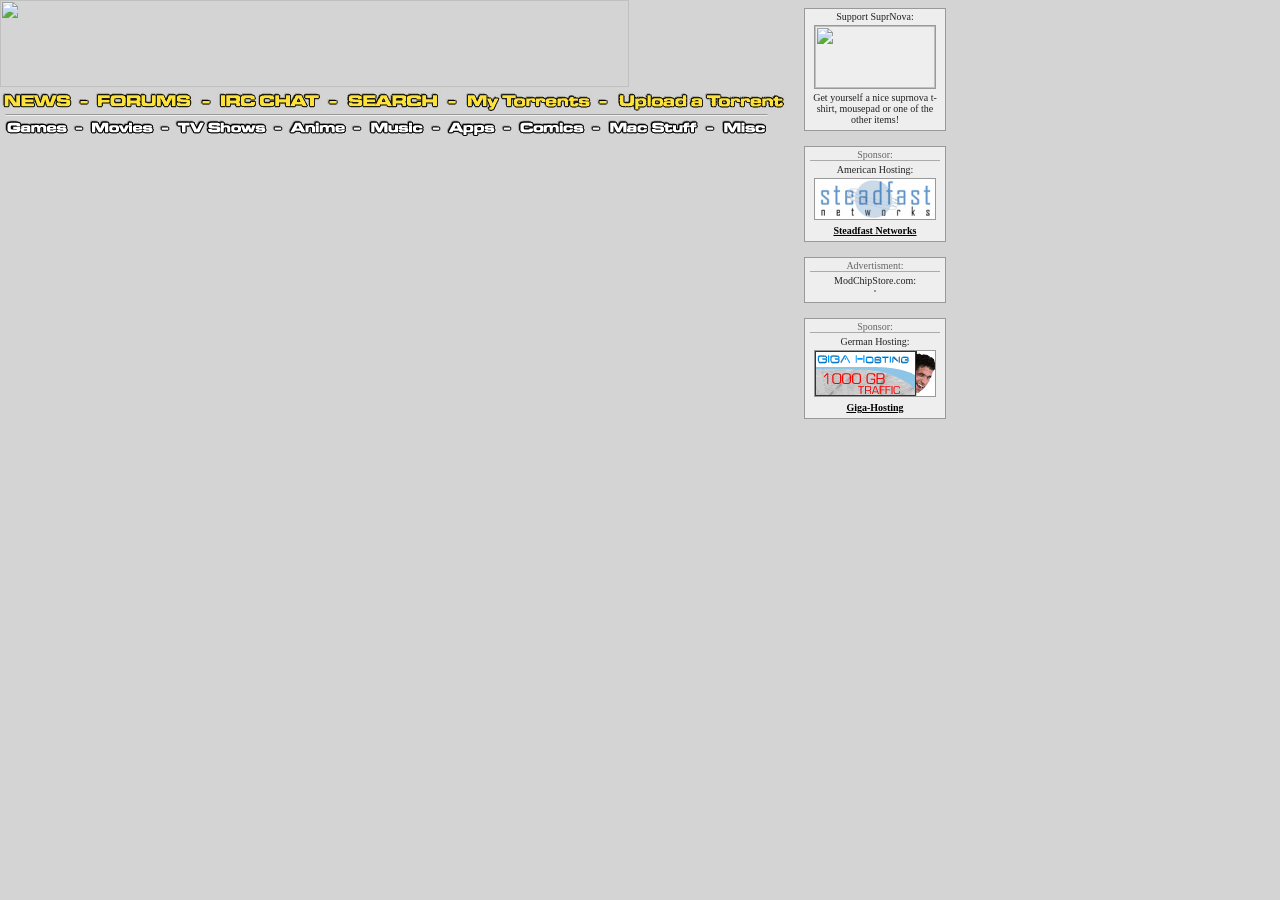
==== test1.html @ ed925018 "make mobile layout menu 2 column flex" ====
<!DOCTYPE html>
<html>
   <head>
      <meta http-equiv="Content-Type" content="text/html; charset=windows-1250">
      <meta name="viewport" content="width=device-width, initial-scale=1.0">

      <title>SuprNova.org - the Universal BitTorrent Source</title>
      <link rel="stylesheet" type="text/css" media="screen" href="css/style.css">
    
   </head>
   <body>
      
      <div style="position:absolute; left:804px; top: 8px;">
         <div class="float-side-div">
            Support SuprNova:
            <br>
            <a href="javascript:void(0);" target="_blank">
            <img src="" width="120" height="62" border="0" style="border:1px solid #999999;margin-top:3px;margin-bottom:3px">
            </a>
            <br>
            <div style="text-align:center">Get yourself a nice suprnova t-shirt, mousepad or one of the other items!</div>
         </div>
         <br>
         <div class="float-side-div"><div class="float-title-div">Sponsor:</div>American Hosting:
         <a href="javascript:void(0);" target="_blank">
         <img src="images/ads/steadfast_small.gif"          width="120" height="40" border="0" class="sidebar-img"><br><b>
         Steadfast Networks</b></a></div>

<br>

        <div class="float-side-div"><div class="float-title-div">Advertisment:</div>ModChipStore.com:<br>
        <b><a href="javascript:void(0);" target="_blank">
        <img src="" border="0"         class="sidebar-img"><br> </a></b>
        </div>
         <br>

      <div class="float-side-div"><div class="float-title-div">Sponsor:</div>German Hosting:<br>
      <b><a href="javascript:void(0);" target="somethingUnique">
      <img src="images/ads/gigahosting_small.gif" width="120" height="45" border="0" class="sidebar-img"><br>
      Giga-Hosting</a></b>
      </div>


      </div>


        
<div class="logo">
<a href="javascript:void(0);"><img border="0" src="images/logo/Tekademix5.jpg" width="629" height="87"></a>
</div>


<div class="flex-container">
      <!--  <div class="hamburger" id="hamburger">
            <span></span>
            <span></span>
            <span></span>
        </div>

     
     <div class="nav-menu" id="navMenu"> -->

    <div class="d1">            
<a href="javascript:void(0);"><img class="sprite menu-news" src="images/logo/spacer.gif" width="1" height="1"></a>
<img class="sprite menu-dash" src="images/logo/spacer.gif" width="1" height="1">
<a href="javascript:void(0);"><img class="sprite menu-forums" src="images/logo/spacer.gif" width="1" height="1"></a>
<img class="sprite menu-dash" src="images/logo/spacer.gif" width="1" height="1">
<a href="javascript:void(0);"><img class="sprite menu-irc" src="images/logo/spacer.gif" width="1" height="1"></a>
<img class="sprite menu-dash" src="images/logo/spacer.gif" width="1" height="1">
<a href="javascript:void(0);"><img class="sprite menu-search" src="images/logo/spacer.gif" width="1" height="1"></a>
<img class="sprite menu-dash" src="images/logo/spacer.gif" width="1" height="1">
<a href="javascript:void(0);"><img class="sprite menu-my-torrents" src="images/logo/spacer.gif" width="1" height="1"></a>
<img class="sprite menu-dash" src="images/logo/spacer.gif" width="1" height="1">
<a href="javascript:void(0);"><img class="sprite menu-upload" src="images/logo/spacer.gif" width="1" height="1"></a>
     </div>
     <!-- </div> -->

<div class="flex-container">
   <div class="flex-item"><img class="sprite middle-bar" src="images/logo/spacer.gif" width="1" height="1"></div>
</div>

     <div class="d1">
 <a href="javascript:void(0);"><img class="sprite sub-games" src="images/logo/spacer.gif" width="1" height="1"></a>
   <img class="sprite sub-dash" src="images/logo/spacer.gif" width="1" height="1">
   <a href="javascript:void(0);"><img class="sprite sub-movies" src="images/logo/spacer.gif" width="1" height="1"></a>   
   <img class="sprite sub-dash" src="images/logo/spacer.gif" width="1" height="1">
   <a href="javascript:void(0);"><img class="sprite sub-tv" src="images/logo/spacer.gif" width="1" height="1"></a>
   <img class="sprite sub-dash" src="images/logo/spacer.gif" width="1" height="1">
   <a href="javascript:void(0);"><img class="sprite sub-anime" src="images/logo/spacer.gif" width="1" height="1"></a>
   <img class="sprite sub-dash" src="images/logo/spacer.gif" width="1" height="1">
   <a href="javascript:void(0);"><img class="sprite sub-music" src="images/logo/spacer.gif" width="1" height="1"></a>
   <img class="sprite sub-dash" src="images/logo/spacer.gif" width="1" height="1">
   <a href="javascript:void(0);"><img class="sprite sub-apps" src="images/logo/spacer.gif" width="1" height="1"></a>
   <img class="sprite sub-dash" src="images/logo/spacer.gif" width="1" height="1">
   <a href="javascript:void(0);"><img class="sprite sub-comics" src="images/logo/spacer.gif" width="1" height="1"></a>
   <img class="sprite sub-dash" src="images/logo/spacer.gif" width="1" height="1">
   <a href="javascript:void(0);"><img class="sprite sub-mac" src="images/logo/spacer.gif" width="1" height="1"></a>
   <img class="sprite sub-dash" src="images/logo/spacer.gif" width="1" height="1">
   <a href="javascript:void(0);"><img class="sprite sub-misc" src="images/logo/spacer.gif" width="1" height="1"></a>
      </div>


 </div>




<div class="flex-container">

  
</div>



   </body>
</html>
---- css/style.css ----
body { 
	font-family: Verdana;
	font-size: 12px;
	background-color: #D4D4D4;
	background-repeat: repeat-y;
	margin:0 0 auto;
}




.flex-container {
	display:flex;
	flex-direction:column;
}


.flex-container img {
	float:left;
}

.flex-item {
	width:100%;
}

.sprite {
	background-image:url("../images/logo/suprnova_sprite.jpg");
	background-repeat:no-repeat;

}

.sprite.menu-news {
	background-position:-19px -175px;
	width:75px;
	height:21px;
}

.sprite.menu-dash {
	background-position:-95px -175px;
	width:20px;
	height:21px;
}
.sprite.menu-forums {
	background-position:-115px -175px;
	width:102px;
	height:21px;
}
.sprite.menu-irc {
	background-position:-234px -175px;
	width:107px;
	height:21px;
}



.sprite.menu-search {
	background-position:-357px -175px;
	width:99px;
	height:21px;
}



.sprite.menu-my-torrents {
	background-position:-473px -175px;
	width:131px;
	height:21px;
} 

.sprite.menu-upload {
	background-position:-621px -175px;
	width:172px;
	height:21px;
} 


.sprite.sub-games {
	background-position:-18px -201px;
	width:70px;
	height:21px;
} 


.sprite.sub-dash {
	background-position:-88px -201px;
	width:17px;
	height:21px;
} 

.sprite.sub-movies {
	background-position:-105px -201px;
	width:69px;
	height:21px;
} 


.sprite.sub-tv {
	background-position:-191px -201px;
	width:96px;
	height:21px;
} 

.sprite.sub-anime {
	background-position:-304px -201px;
	width:62px;
	height:21px;
} 

.sprite.sub-music {
	background-position:-383px -201px;
	width:62px;
	height:21px;
} 

.sprite.sub-apps {
	background-position:-462px -201px;
	width:54px;
	height:21px;
} 

.sprite.sub-comics {
	background-position:-533px -201px;
	width:72px;
	height:21px;
} 

.sprite.sub-mac {
	background-position:-622px -201px;
	width:97px;
	height:21px;
} 

.sprite.sub-misc {
	background-position:-736px -201px;
	width:51px;
	height:21px;
} 


.sprite.middle-bar {
	background-position:-18px -196px;
	width:100%;
	height:5px;
} 




@media (max-width:500px) {
    
    .flex-container {
     flex-direction: row;
    }
    
    .sprite.menu-dash {
    	display:none;
    }
    
    .sprite.sub-dash {
    	display:none;
    }

    .d1 {
    	flex-grow:1;
/*    	margin:0 5px;*/
    }

   .flex-container img {
	    display:block;
	    float:none;
    }

    .sprite.middle-bar {
    	transform:rotateZ(90deg);
    }

}



td {
	font-family: Verdana;
	font-size: 12px;
}

div.float-side-div {
	background-color:#EEEEEE;
	border:1px solid #999999;
	padding: 5px;
	padding-top: 2px;
	font-size:10px;
	width: 130px;
	color: #222222;
	text-align:center;
}

img.sidebar-img {
	border:1px solid #999;
	margin-top:3px;
	margin-bottom:3px
}

div.advert-div {
	color: #666666;
	text-align:center;
	font-size:10px;
}

div.float-title-div {
	color: #666666;
	text-align:center;
	font-size:10px;
	border-bottom: 1px solid #AAA;
	margin-bottom: 3px;
}

table.top-mirror-field-table {
	width: 100%;
	height: 60px;
	background-color:#EEEEEE;
	border:1px solid #999999;
}

span.welcome {
	color: #D4D4D4;
}

span.title {
	font-size: 20px;
	font-weight: bold;
}

span.status-Admin {
	color: #DD0000;
	font-weight: bdold;
}

span.status-Registered {
	color: #000000;
	font-weight: bdold;
}

span.status-Moderator {
	color: #0000DD;
	font-weight: bdold;
}

span.status-Submitter {
	color: #008000;
	font-weight: bdold;
}

span.status-Donator {
	color: #804000;
	font-weight: bdold;
}


span.status-anonymous {
	color: gray;
	font-style: italic;
}

div.seperator {
	font-size: 15px;
	font-weight: bold;
	background-color: #EEEEEE;
	border-top: 1px solid #666666;
	border-bottom: 1px solid #666666;
	width:200px;
	text-align:center;
	psadding-left:20px;
}

td.indenter-td {
	padding-left: 15px;
	pasdding-right: 15px;
}

span.category-header {
	font-size: 15px;
	font-weight: bold;
}

span.category-header-top {
	font-size: 12px;
	font-weight: bold;
}

input {
	font-size: 12px;
	font-family: Verdana;
}

textarea {
	font-size: 12px;
	font-family: Verdana;
}

a {
	color: #000000;
	text-decoration: underline;
}
a:hover {
	color: #FF0000;
	text-decoration: underline;
}


a.torrent-link {
	color: #0000C0;
	text-decoration: none;
}
a.torrent-link:hover {
	color: #FF0000;
	text-decoration: underline;
}

a.torrent-moderated-link {
	color: #008000;
	text-decoration: none;
}
a.torrent-moderated-link:hover {
	color: #FF0000;
	text-decoration: underline;
}


a.no-underline {
	color: #000000;
	text-decoration: none;
}
a.no-underline:hover {
	color: #FF0000;
	text-decoration: underline;
}

td.newsitemposter-td {
	background: #EEEEEE;
	font-weight: bsold;
	white-space: nowrap;
}

td.newsitemtitle-td {
	background: #EEEEEE;
	font-weight: bold;
	color: #800000;
	width:100%
}

td.newsitemcontent-td {
	background: #FFFFFF;
	text-align: left;
}
	
td.torrentheader-td {
	background: #EEEEEE;
	font-weight: bold;
	text-align: center;
}
td.torrentheader-grey-td{
	background: #EEEEEE;
	font-weight: bold;
	text-align: center;
}
td.torrentheader-name-td {
	background: #EEEEEE;
	font-weight: bold;
}

td.torrentheader-typeheader-td {
	background: #EEEEEE;
	color: #800000;
	font-weight: bold;
}

td.torrent-td {
	background: #FFFFFF;
	font-size: 12px;
}

td.torrentheader-select-td {
	width: 20px;
	background: #EEEEEE;
	font-weight: bold;
	padding: 0px;
}
td.torrentheader-date-td {
	width: 45px;
	background: #EEEEEE;
	font-weight: bold;
	text-align: center;
}
td.torrentheader-name-td {
	width: 280px;
	background: #EEEEEE;
	font-weight: bold;
}
td.torrentheader-filesize-td {
	width: 70px;
	background: #EEEEEE;
	font-weight: bold;
	text-align: center;
}
td.torrentheader-quality-td {
	width: 75px;
	background: #EEEEEE;
	font-weight: bold;
	text-align: center;
}
td.torrentheader-submitter-td {
	width: 90px;
	background: #EEEEEE;
	font-weight: bold;
	text-align: center;
}
td.torrentheader-seeds-td {
	width: 50px;
	background: #EEEEEE;
	font-weight: bold;
	text-align: center;
}
td.torrentheader-leeches-td {
	width: 50px;
	background: #EEEEEE;
	font-weight: bold;
	text-align: center;
}
td.torrentheader-info-td {
	width: 36px;
	background: #EEEEEE;
	font-weight: bold;
	text-align: center;
}


td.torrent-select-td {
	background: #FFFFFF;
	font-size: 12px;
	text-align: center;
	width: 20px;
	padding: 0px;
}


td.torrent-date-td {
	background: #FFFFFF;
	font-size: 12px;
	text-align: center;
	width: 45px;
}

td.torrent-name-td {
	background: #FFFFFF;
	font-size: 12px;
	width: 280px;
}

td.property-name-td {
	vertical-align: top;
	width: 130px;
}
td.property-value-td {

}


td.torrent-filesize-td {
	background: #FFFFFF;
	font-size: 12px;
	text-align: center;
	width: 70px;
}

td.torrent-quality-td {
	background: #FFFFFF;
	font-size: 12px;
	text-align: center;
	width: 70px;
}


td.torrent-submitter-td {
	background: #FFFFFF;
	font-size: 12px;
	text-align: center;
	width: 90px;
	white-space:nowrap;
}

td.torrent-seeds-td {
	color: green;
	font-weight: bold;
	background: #FFFFFF;
	font-size: 12px;
	text-align: center;
	width: 50px;
}
td.torrent-seeds-empty-td {
	color: red;
	font-weight: bold;
	background: #FFFFFF;
	font-size: 12px;
	text-align: center;
	width: 50px;
}

td.torrent-nostats-td {
	width: 100px;
	background: #FFFFFF;
	text-align: center;
	font-style: italic;
}

td.torrent-leeches-td {
	color: blue;
	font-weight: bold;
	background: #FFFFFF;
	font-size: 12px;
	text-align: center;
	width: 50px;
}

td.torrent-info-td {
	background: #FFFFFF;
	font-size: 10px;
	text-align: center;
	width: 36px;
}

/*
     FILE ARCHIVED ON 17:06:28 Jun 27, 2004 AND RETRIEVED FROM THE
     INTERNET ARCHIVE ON 14:19:29 Dec 04, 2025.
     JAVASCRIPT APPENDED BY WAYBACK MACHINE, COPYRIGHT INTERNET ARCHIVE.

     ALL OTHER CONTENT MAY ALSO BE PROTECTED BY COPYRIGHT (17 U.S.C.
     SECTION 108(a)(3)).
*/
/*
playback timings (ms):
  captures_list: 0.773
  exclusion.robots: 0.031
  exclusion.robots.policy: 0.012
  esindex: 0.016
  cdx.remote: 32.227
  LoadShardBlock: 336.177 (3)
  PetaboxLoader3.resolve: 296.25 (3)
  PetaboxLoader3.datanode: 260.964 (4)
  load_resource: 301.531
*/
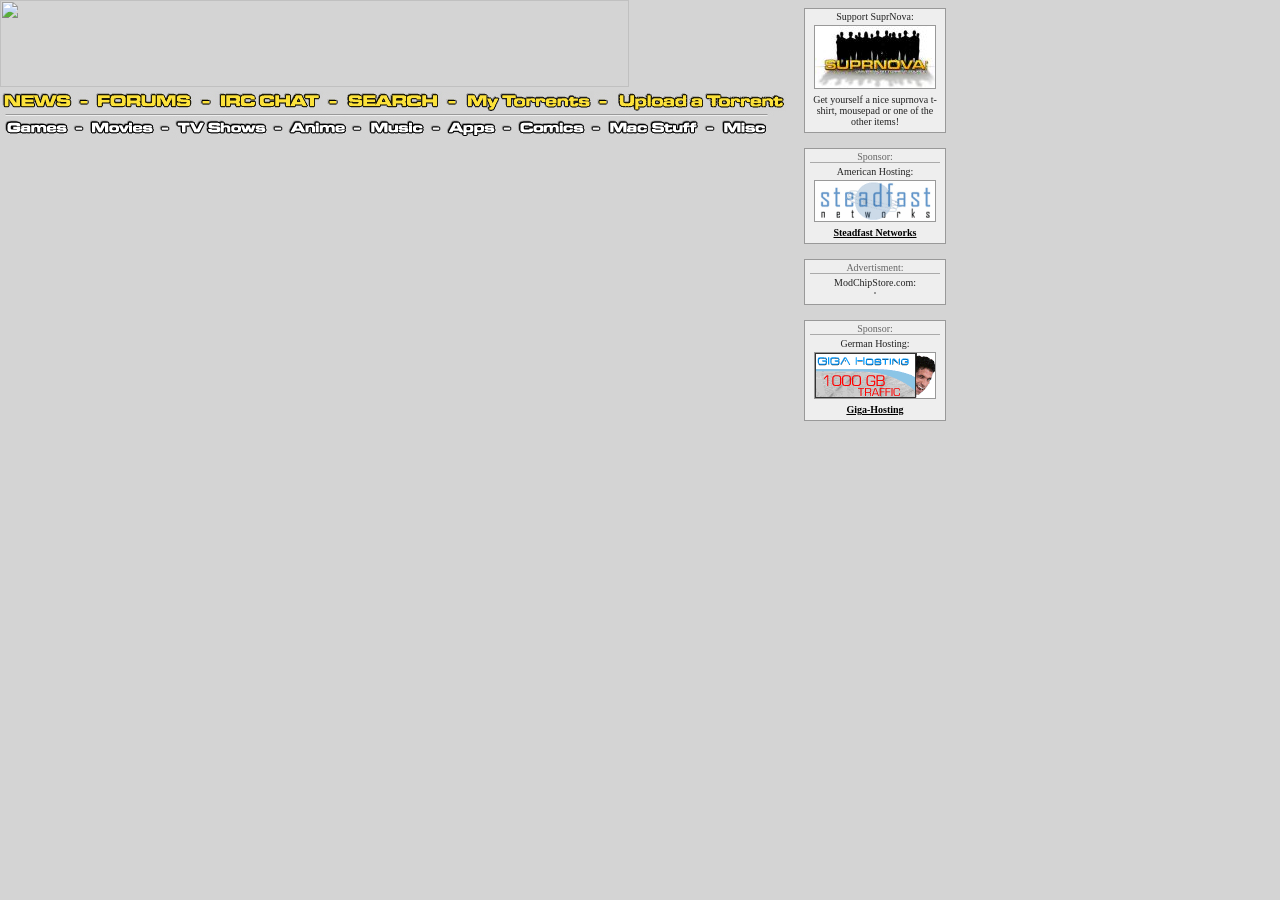
==== commit 172b2979: "revert to 1 column layout on mobile" ====
--- a/test1.html
+++ b/test1.html
@@ -10,12 +10,12 @@
    </head>
    <body>
       
-      <div style="position:absolute; left:804px; top: 8px;">
+      <div class="ad-container">
          <div class="float-side-div">
             Support SuprNova:
             <br>
             <a href="javascript:void(0);" target="_blank">
-            <img src="" width="120" height="62" border="0" style="border:1px solid #999999;margin-top:3px;margin-bottom:3px">
+            <img src="images/ads/cafepress_ad.jpg" width="120" height="62" border="0" style="border:1px solid #999999;margin-top:3px;margin-bottom:3px">
             </a>
             <br>
             <div style="text-align:center">Get yourself a nice suprnova t-shirt, mousepad or one of the other items!</div>
@@ -23,7 +23,7 @@
          <br>
          <div class="float-side-div"><div class="float-title-div">Sponsor:</div>American Hosting:
          <a href="javascript:void(0);" target="_blank">
-         <img src="images/ads/steadfast_small.gif"          width="120" height="40" border="0" class="sidebar-img"><br><b>
+         <img src="images/ads/steadfast_small.gif" width="120" height="40" border="0" class="sidebar-img"><br><b>
          Steadfast Networks</b></a></div>
 
 <br>
@@ -75,9 +75,8 @@
      </div>
      <!-- </div> -->
 
-<div class="flex-container">
    <div class="flex-item"><img class="sprite middle-bar" src="images/logo/spacer.gif" width="1" height="1"></div>
-</div>
+
 
      <div class="d1">
  <a href="javascript:void(0);"><img class="sprite sub-games" src="images/logo/spacer.gif" width="1" height="1"></a>
--- a/css/style.css
+++ b/css/style.css
@@ -8,6 +8,10 @@
 }
 
 
+
+.logo, .d1 {
+/*	transform:translate(0,-500%);*/
+}
 
 
 .flex-container {
@@ -146,13 +150,21 @@
 
 
 
-
-@media (max-width:500px) {
+.ad-container {
+/*	transform:translate(804px,8px);*/
+	position:absolute;
+	top:8px;
+	left:804px;
+  }
+
+
+
+@media (max-width:768px) {
     
     .flex-container {
-     flex-direction: row;
+        flex-direction: column;
     }
-    
+
     .sprite.menu-dash {
     	display:none;
     }
@@ -171,13 +183,22 @@
 	    float:none;
     }
 
-    .sprite.middle-bar {
-    	transform:rotateZ(90deg);
+
+    .d-none {
+       display:none;
     }
 
-}
-
-
+     .ad-container {
+	    /*position:absolute;
+	    top:0;
+	    left:0;*/
+	    transform:translate(calc(-804px + 100vw),0);
+        z-index:-1;
+     }
+
+
+
+}
 
 td {
 	font-family: Verdana;
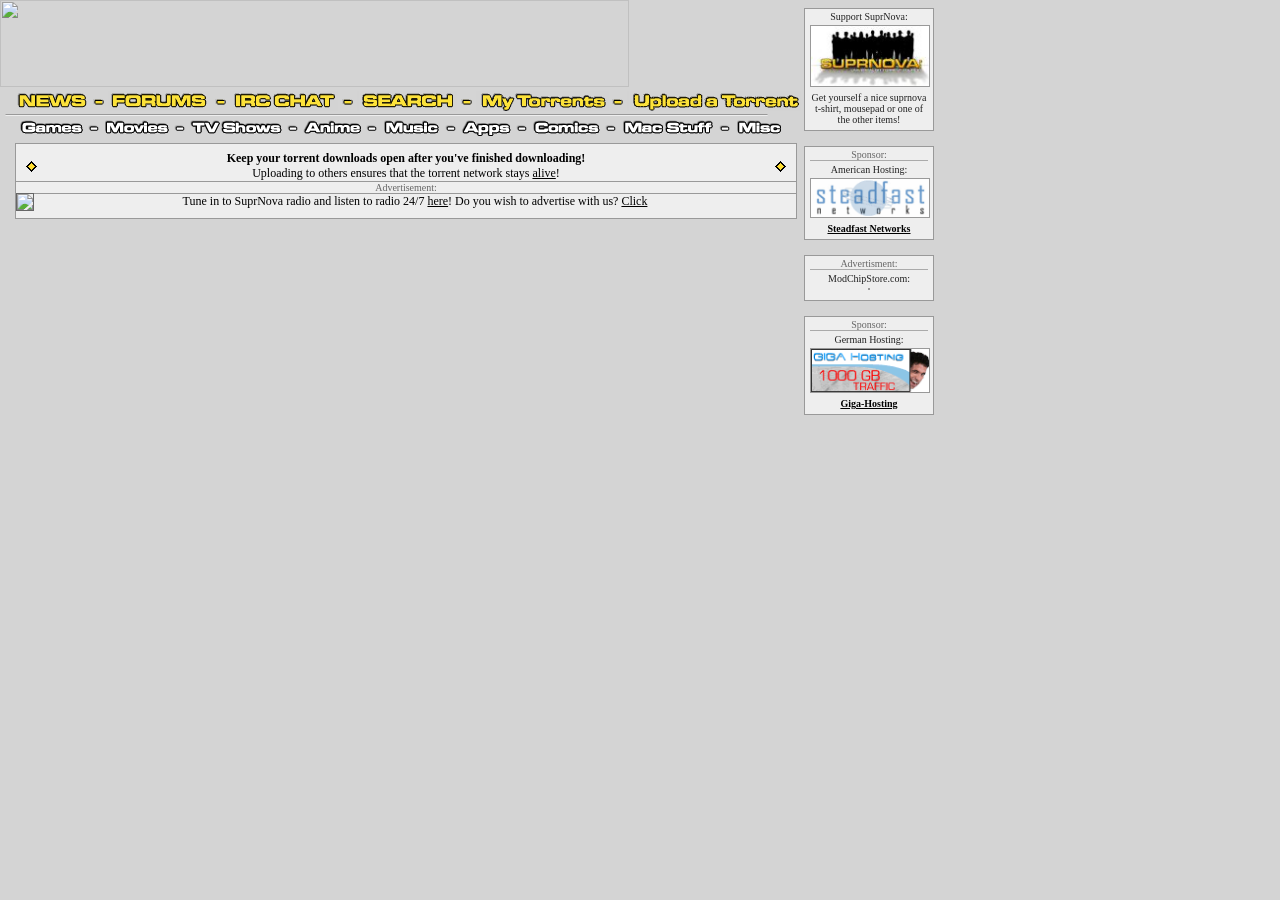
==== commit 2eb99c11: "remove wb_wombat from js, add favicon, notice" ====
--- a/test1.html
+++ b/test1.html
@@ -6,6 +6,7 @@
 
       <title>SuprNova.org - the Universal BitTorrent Source</title>
       <link rel="stylesheet" type="text/css" media="screen" href="css/style.css">
+      <link rel="icon" type="image/x-icon" href="favicon.ico">
     
    </head>
    <body>
@@ -44,7 +45,7 @@
       </div>
 
 
-        
+<header>        
 <div class="logo">
 <a href="javascript:void(0);"><img border="0" src="images/logo/Tekademix5.jpg" width="629" height="87"></a>
 </div>
@@ -101,15 +102,28 @@
 
  </div>
 
+</header>
+
+<main>
+<div class="flex-container">
+   <div class="notice">
+   <img class="sprite diamond-big" src="images/logo/spacer.gif" width="1" height="1"><b>Keep your torrent downloads open after you've finished downloading!</b><img class="sprite diamond-big" src="images/logo/spacer.gif" width="1" height="1" style="float:right;">
+
+   <br>
+Uploading to others ensures that the torrent network stays <u>alive</u>!<br><img src="images/logo/spacer.gif" width="1" height="1">
+      <div style="border-top:1px solid #999999">
+      <div class="advert-div">Advertisement:</div><a href="https://web.archive.org/web/20031204040558/http://www.blubster.com/" target="_blank">
+      <img src="https://web.archive.org/web/20031204040558im_/http://www.mp3bytheface.com/468x60-banner-bb1.gif" border="0" style="border: 1px solid #666"></a>
+      </div>
+      <div style="border-top:1px solid #999999">Tune in to SuprNova radio and listen to radio 24/7 <a href="https://web.archive.org/web/20031204040558/http://radio.novasearch.net/listen.pls">here</a>!    Do you wish to advertise with us? <a href="\\\'http://69.56.194.42/~suprnova/sales/sales.php\\\'">Click</a></div>
 
 
 
-<div class="flex-container">
-
+    </div>
   
 </div>
 
-
+</main>
 
    </body>
 </html>
--- a/css/style.css
+++ b/css/style.css
@@ -7,21 +7,32 @@
 	margin:0 0 auto;
 }
 
+* {
+	box-sizing:border-box;
+}
 
 
 .logo, .d1 {
 /*	transform:translate(0,-500%);*/
+}
+
+.d1 {
+	margin-left:15px;
+/*	justify-content: flex-start;*/
 }
 
 
 .flex-container {
 	display:flex;
 	flex-direction:column;
+/*	width:100%;*/
+/*	border:1px solid black;*/
 }
 
 
 .flex-container img {
 	float:left;
+/*display:block;*/
 }
 
 .flex-item {
@@ -29,7 +40,7 @@
 }
 
 .sprite {
-	background-image:url("../images/logo/suprnova_sprite.jpg");
+	background-image:url("../images/logo/suprnova_sprite.png");
 	background-repeat:no-repeat;
 
 }
@@ -148,6 +159,12 @@
 	height:5px;
 } 
 
+
+.sprite.diamond-big {
+	background-position: -636px -87px;
+	width:11px;
+	height:11px;
+}
 
 
 .ad-container {
@@ -157,6 +174,23 @@
 	left:804px;
   }
 
+
+.notice {
+	background-color:#EEEEEE;
+	border:1px solid #999999;
+	padding:7px 0;
+	text-align:center;
+	max-width:782px;
+}
+
+main .flex-container {
+	padding:5px 15px;
+}
+
+.notice .sprite.diamond-big {
+	transform:translateY(10px);
+	margin:0 10px;
+}
 
 
 @media (max-width:768px) {
@@ -176,6 +210,7 @@
     .d1 {
     	flex-grow:1;
 /*    	margin:0 5px;*/
+        justify-content: space-between;
     }
 
    .flex-container img {
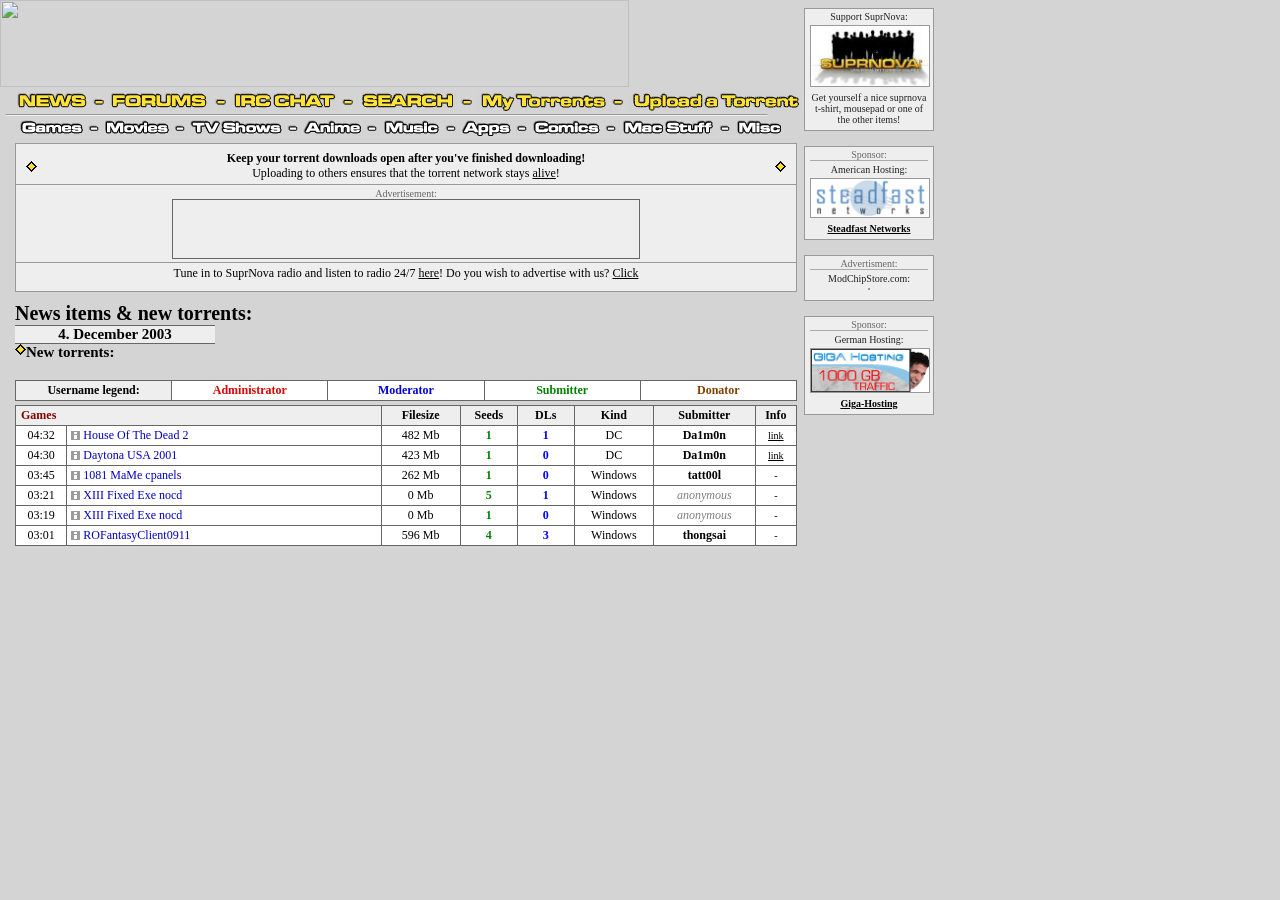
==== commit 87e72361: "add line items, increase text size for mobile" ====
--- a/test1.html
+++ b/test1.html
@@ -6,6 +6,7 @@
 
       <title>SuprNova.org - the Universal BitTorrent Source</title>
       <link rel="stylesheet" type="text/css" media="screen" href="css/style.css">
+      <link rel="icon" type="image/svg+xml" href="favicon.svg">
       <link rel="icon" type="image/x-icon" href="favicon.ico">
     
    </head>
@@ -107,15 +108,18 @@
 <main>
 <div class="flex-container">
    <div class="notice">
+      <div style="margin-bottom:3px;">
    <img class="sprite diamond-big" src="images/logo/spacer.gif" width="1" height="1"><b>Keep your torrent downloads open after you've finished downloading!</b><img class="sprite diamond-big" src="images/logo/spacer.gif" width="1" height="1" style="float:right;">
+<br>
+Uploading to others ensures that the torrent network stays <u>alive</u>!
+     </div>
 
-   <br>
-Uploading to others ensures that the torrent network stays <u>alive</u>!<br><img src="images/logo/spacer.gif" width="1" height="1">
-      <div style="border-top:1px solid #999999">
-      <div class="advert-div">Advertisement:</div><a href="https://web.archive.org/web/20031204040558/http://www.blubster.com/" target="_blank">
-      <img src="https://web.archive.org/web/20031204040558im_/http://www.mp3bytheface.com/468x60-banner-bb1.gif" border="0" style="border: 1px solid #666"></a>
+      <div class="clearfix" style="border-top:1px solid #999999;padding:3px 0;">
+      <div class="advert-div">Advertisement:</div>
+      <a href="javascript:void(0);" target="_blank">
+      <img src="images/logo/spacer.gif" border="0" width="468" height="60" style="border: 1px solid #666;"></a>
       </div>
-      <div style="border-top:1px solid #999999">Tune in to SuprNova radio and listen to radio 24/7 <a href="https://web.archive.org/web/20031204040558/http://radio.novasearch.net/listen.pls">here</a>!    Do you wish to advertise with us? <a href="\\\'http://69.56.194.42/~suprnova/sales/sales.php\\\'">Click</a></div>
+      <div style="border-top:1px solid #999999;padding:3px 0;">Tune in to SuprNova radio and listen to radio 24/7 <a href="javascript:void(0);">here</a>!    Do you wish to advertise with us? <a href="javascript:void(0);'">Click</a></div>
 
 
 
@@ -123,7 +127,37 @@
   
 </div>
 
+<div class="flex-container">
+ <span class="title">News items &amp; new torrents:</span>
+ <div class="seperator">4. December 2003</div>
+
+ <span class="category-header"><img class="sprite diamond-big" src="images/logo/spacer.gif" width="1" height="1"> New torrents:</span><br>
+
+
+ <table class="max-w" cellspacing="1" cellpadding="2" bgcolor="#666666" style="margin-top:4px"><tr><td class="torrentheader-td" width="20%" align="center">Username legend:</td><td class="torrent-td" width="20%" align="center"><span class="status-Admin">Administrator</span></td><td class="torrent-td" width="20%" align="center"><span class="status-Moderator">Moderator</span></td><td class="torrent-td" width="20%" align="center"><span class="status-Submitter">Submitter</span></td><td class="torrent-td" width="20%" align="center"><span class="status-Donator">Donator</span></td></tr></table>
+
+
+ <table class="max-w" cellspacing="1" cellpadding="2" bgcolor="#666666" style="margin-top:4px;"><tr><td class="torrentheader-typeheader-td" colspan="2">&nbsp;Games</td><td class="torrentheader-grey-td">Filesize</td><td class="torrentheader-grey-td">Seeds</td><td class="torrentheader-grey-td">DLs</td><td class="torrentheader-grey-td">Kind</td><td class="torrentheader-grey-td">Submitter</td><td class="torrentheader-grey-td">Info</td></tr>
+
+<tr><td class="torrent-date-td">04:32</td><td class="torrent-name-td"><a href="javascript:alert(&quot;No known view mirror&quot;);"><img src="images/info.gif" alt="Games - Dreamcast" width="14" height="14" border="0" align="absmiddle"></a><a href="https://web.archive.org/web/20031204040558/http://69.93.27.226/~suprnova/torrents/687/House Of The Dead 2-rar.torrent" class="torrent-link" title="House Of The Dead 2">House Of The Dead 2</a></td><td class="torrent-filesize-td">482 Mb</td><td class="torrent-seeds-td">1</td><td class="torrent-leeches-td">1</td><td class="torrent-quality-td">DC</td><td class="torrent-submitter-td"><span class="status-Registered">Da1m0n</span></td><td class="torrent-info-td"><a href="https://web.archive.org/web/20031204040558/http://www.game-revolution.com/games/dreamcast/action/house_of_the_dead_2.htm" target="_blank">link</a></td></tr>
+
+<tr><td class="torrent-date-td">04:30</td><td class="torrent-name-td"><a href="javascript:alert(&quot;No known view mirror&quot;);"><img src="images/info.gif" alt="Games - Dreamcast" width="14" height="14" border="0" align="absmiddle"></a><a href="https://web.archive.org/web/20031204040558/http://suprnova.com.ar/suprnova/torrents/687/Daytona USA 2001-rar.torrent" class="torrent-link" title="Daytona USA 2001">Daytona USA 2001</a></td><td class="torrent-filesize-td">423 Mb</td><td class="torrent-seeds-td">1</td><td class="torrent-leeches-td">0</td><td class="torrent-quality-td">DC</td><td class="torrent-submitter-td"><span class="status-Registered">Da1m0n</span></td><td class="torrent-info-td"><a href="https://web.archive.org/web/20031204040558/http://www.gamespaper.com/reviews/DreamcastDaytonaUSA2001.shtml" target="_blank">link</a></td></tr>
+
+<tr><td class="torrent-date-td">03:45</td><td class="torrent-name-td"><a href="javascript:alert(&quot;No known view mirror&quot;);"><img src="images/info.gif" alt="Games - ROMS" width="14" height="14" border="0" align="absmiddle"></a><a href="https://web.archive.org/web/20031204040558/http://suprnova.com.ar/suprnova/torrents/687/1081 MaMe cpanels-exe.torrent" class="torrent-link" title="1081 MaMe cpanels">1081 MaMe cpanels</a></td><td class="torrent-filesize-td">262 Mb</td><td class="torrent-seeds-td">1</td><td class="torrent-leeches-td">0</td><td class="torrent-quality-td">Windows</td><td class="torrent-submitter-td"><span class="status-Registered">tatt00l</span></td><td class="torrent-info-td">-</td></tr>
+
+<tr><td class="torrent-date-td">03:21</td><td class="torrent-name-td"><a href="javascript:alert(&quot;No known view mirror&quot;);"><img src="images/info.gif" alt="Games - Windows" width="14" height="14" border="0" align="absmiddle"></a><a href="https://web.archive.org/web/20031204040558/http://69.93.27.190/~suprnova/torrents/686/XIII Fixed Exe nocd(1).torrent" class="torrent-link" title="XIII Fixed Exe nocd">XIII Fixed Exe nocd</a></td><td class="torrent-filesize-td">0 Mb</td><td class="torrent-seeds-td">5</td><td class="torrent-leeches-td">1</td><td class="torrent-quality-td">Windows</td><td class="torrent-submitter-td"><span class="status-anonymous">anonymous</span></td><td class="torrent-info-td">-</td></tr>
+
+<tr><td class="torrent-date-td">03:19</td><td class="torrent-name-td"><a href="javascript:alert(&quot;No known view mirror&quot;);"><img src="images/info.gif" alt="Games - Windows" width="14" height="14" border="0" align="absmiddle"></a><a href="https://web.archive.org/web/20031204040558/http://69.93.27.190/~suprnova/torrents/686/XIII Fixed Exe nocd.torrent" class="torrent-link" title="XIII Fixed Exe nocd">XIII Fixed Exe nocd</a></td><td class="torrent-filesize-td">0 Mb</td><td class="torrent-seeds-td">1</td><td class="torrent-leeches-td">0</td><td class="torrent-quality-td">Windows</td><td class="torrent-submitter-td"><span class="status-anonymous">anonymous</span></td><td class="torrent-info-td">-</td></tr>
+
+<tr><td class="torrent-date-td">03:01</td><td class="torrent-name-td"><a href="javascript:alert(&quot;No known view mirror&quot;);"><img src="images/info.gif" alt="Games - PC" width="14" height="14" border="0" align="absmiddle"></a><a href="https://web.archive.org/web/20031204040558/http://suprnova.com.ar/suprnova/torrents/686/ragnarok online free server fantasyclient0911-exe.torrent" class="torrent-link" title="ROFantasyClient0911">ROFantasyClient0911</a></td><td class="torrent-filesize-td">596 Mb</td><td class="torrent-seeds-td">4</td><td class="torrent-leeches-td">3</td><td class="torrent-quality-td">Windows</td><td class="torrent-submitter-td"><span class="status-Registered">thongsai</span></td><td class="torrent-info-td">-</td></tr>
+
+</table>
+
+</div>
+
 </main>
+
+
 
    </body>
 </html>
--- a/css/style.css
+++ b/css/style.css
@@ -193,47 +193,27 @@
 }
 
 
-@media (max-width:768px) {
-    
-    .flex-container {
-        flex-direction: column;
-    }
-
-    .sprite.menu-dash {
-    	display:none;
-    }
-    
-    .sprite.sub-dash {
-    	display:none;
-    }
-
-    .d1 {
-    	flex-grow:1;
-/*    	margin:0 5px;*/
-        justify-content: space-between;
-    }
-
-   .flex-container img {
-	    display:block;
-	    float:none;
-    }
-
-
-    .d-none {
-       display:none;
-    }
-
-     .ad-container {
-	    /*position:absolute;
-	    top:0;
-	    left:0;*/
-	    transform:translate(calc(-804px + 100vw),0);
-        z-index:-1;
-     }
-
-
-
-}
+.clearfix::after {
+  content: "";
+  clear: both;
+  display: table;
+}
+.clearfix img {
+	float:none;
+	display:block;
+	margin:0 auto;
+}
+
+.bg-gray {
+	background-color: #666666;
+	margin-top:4px;
+}
+
+.max-w {
+	max-width:782px;
+}
+
+
 
 td {
 	font-family: Verdana;
@@ -289,27 +269,27 @@
 
 span.status-Admin {
 	color: #DD0000;
-	font-weight: bdold;
+	font-weight: bold;
 }
 
 span.status-Registered {
 	color: #000000;
-	font-weight: bdold;
+	font-weight: bold;
 }
 
 span.status-Moderator {
 	color: #0000DD;
-	font-weight: bdold;
+	font-weight: bold;
 }
 
 span.status-Submitter {
 	color: #008000;
-	font-weight: bdold;
+	font-weight: bold;
 }
 
 span.status-Donator {
 	color: #804000;
-	font-weight: bdold;
+	font-weight: bold;
 }
 
 
@@ -329,7 +309,7 @@
 	psadding-left:20px;
 }
 
-td.indenter-td {
+.indenter-td {
 	padding-left: 15px;
 	pasdding-right: 15px;
 }
@@ -392,98 +372,98 @@
 	text-decoration: underline;
 }
 
-td.newsitemposter-td {
-	background: #EEEEEE;
-	font-weight: bsold;
+.newsitemposter-td {
+	background: #EEEEEE;
+	font-weight: bold;
 	white-space: nowrap;
 }
 
-td.newsitemtitle-td {
+.newsitemtitle-td {
 	background: #EEEEEE;
 	font-weight: bold;
 	color: #800000;
 	width:100%
 }
 
-td.newsitemcontent-td {
+.newsitemcontent-td {
 	background: #FFFFFF;
 	text-align: left;
 }
 	
-td.torrentheader-td {
-	background: #EEEEEE;
-	font-weight: bold;
-	text-align: center;
-}
-td.torrentheader-grey-td{
-	background: #EEEEEE;
-	font-weight: bold;
-	text-align: center;
-}
-td.torrentheader-name-td {
-	background: #EEEEEE;
-	font-weight: bold;
-}
-
-td.torrentheader-typeheader-td {
+.torrentheader-td {
+	background: #EEEEEE;
+	font-weight: bold;
+	text-align: center;
+}
+.torrentheader-grey-td{
+	background: #EEEEEE;
+	font-weight: bold;
+	text-align: center;
+}
+.torrentheader-name-td {
+	background: #EEEEEE;
+	font-weight: bold;
+}
+
+.torrentheader-typeheader-td {
 	background: #EEEEEE;
 	color: #800000;
 	font-weight: bold;
 }
 
-td.torrent-td {
-	background: #FFFFFF;
-	font-size: 12px;
-}
-
-td.torrentheader-select-td {
+.torrent-td {
+	background: #FFFFFF;
+	font-size: 12px;
+}
+
+.torrentheader-select-td {
 	width: 20px;
 	background: #EEEEEE;
 	font-weight: bold;
 	padding: 0px;
 }
-td.torrentheader-date-td {
+.torrentheader-date-td {
 	width: 45px;
 	background: #EEEEEE;
 	font-weight: bold;
 	text-align: center;
 }
-td.torrentheader-name-td {
+.torrentheader-name-td {
 	width: 280px;
 	background: #EEEEEE;
 	font-weight: bold;
 }
-td.torrentheader-filesize-td {
+.torrentheader-filesize-td {
 	width: 70px;
 	background: #EEEEEE;
 	font-weight: bold;
 	text-align: center;
 }
-td.torrentheader-quality-td {
+.torrentheader-quality-td {
 	width: 75px;
 	background: #EEEEEE;
 	font-weight: bold;
 	text-align: center;
 }
-td.torrentheader-submitter-td {
+.torrentheader-submitter-td {
 	width: 90px;
 	background: #EEEEEE;
 	font-weight: bold;
 	text-align: center;
 }
-td.torrentheader-seeds-td {
+.torrentheader-seeds-td {
 	width: 50px;
 	background: #EEEEEE;
 	font-weight: bold;
 	text-align: center;
 }
-td.torrentheader-leeches-td {
+.torrentheader-leeches-td {
 	width: 50px;
 	background: #EEEEEE;
 	font-weight: bold;
 	text-align: center;
 }
-td.torrentheader-info-td {
+.torrentheader-info-td {
 	width: 36px;
 	background: #EEEEEE;
 	font-weight: bold;
@@ -491,7 +471,7 @@
 }
 
 
-td.torrent-select-td {
+.torrent-select-td {
 	background: #FFFFFF;
 	font-size: 12px;
 	text-align: center;
@@ -500,36 +480,36 @@
 }
 
 
-td.torrent-date-td {
+.torrent-date-td {
 	background: #FFFFFF;
 	font-size: 12px;
 	text-align: center;
 	width: 45px;
 }
 
-td.torrent-name-td {
+.torrent-name-td {
 	background: #FFFFFF;
 	font-size: 12px;
 	width: 280px;
 }
 
-td.property-name-td {
+.property-name-td {
 	vertical-align: top;
 	width: 130px;
 }
-td.property-value-td {
-
-}
-
-
-td.torrent-filesize-td {
+.property-value-td {
+
+}
+
+
+.torrent-filesize-td {
 	background: #FFFFFF;
 	font-size: 12px;
 	text-align: center;
 	width: 70px;
 }
 
-td.torrent-quality-td {
+.torrent-quality-td {
 	background: #FFFFFF;
 	font-size: 12px;
 	text-align: center;
@@ -537,15 +517,15 @@
 }
 
 
-td.torrent-submitter-td {
+.torrent-submitter-td {
 	background: #FFFFFF;
 	font-size: 12px;
 	text-align: center;
 	width: 90px;
-	white-space:nowrap;
-}
-
-td.torrent-seeds-td {
+/*	white-space:nowrap;*/
+}
+
+.torrent-seeds-td {
 	color: green;
 	font-weight: bold;
 	background: #FFFFFF;
@@ -553,7 +533,7 @@
 	text-align: center;
 	width: 50px;
 }
-td.torrent-seeds-empty-td {
+.torrent-seeds-empty-td {
 	color: red;
 	font-weight: bold;
 	background: #FFFFFF;
@@ -562,14 +542,14 @@
 	width: 50px;
 }
 
-td.torrent-nostats-td {
+.torrent-nostats-td {
 	width: 100px;
 	background: #FFFFFF;
 	text-align: center;
 	font-style: italic;
 }
 
-td.torrent-leeches-td {
+.torrent-leeches-td {
 	color: blue;
 	font-weight: bold;
 	background: #FFFFFF;
@@ -578,11 +558,60 @@
 	width: 50px;
 }
 
-td.torrent-info-td {
+.torrent-info-td {
 	background: #FFFFFF;
 	font-size: 10px;
 	text-align: center;
 	width: 36px;
+}
+
+
+
+
+@media (max-width:768px) {
+    
+    .flex-container {
+        flex-direction: column;
+    }
+
+    .sprite.menu-dash {
+    	display:none;
+    }
+    
+    .sprite.sub-dash {
+    	display:none;
+    }
+
+    .d1 {
+    	flex-grow:1;
+/*    	margin:0 5px;*/
+        justify-content: space-between;
+    }
+
+   .flex-container img {
+	    display:block;
+	    float:none;
+    }
+
+
+    .d-none {
+       display:none;
+    }
+
+     .ad-container {
+	    /*position:absolute;
+	    top:0;
+	    left:0;*/
+	    transform:translate(calc(-804px + 100vw),0);
+        z-index:-1;
+     }
+
+   .torrent-date-td,.torrent-name-td,.torrent-filesize-td,.torrent-seeds-td,.torrent-leeches-td,.torrent-quality-td,.torrent-submitter-td,.torrent-info-td {
+
+     font-size:16px;
+
+   }
+
 }
 
 /*
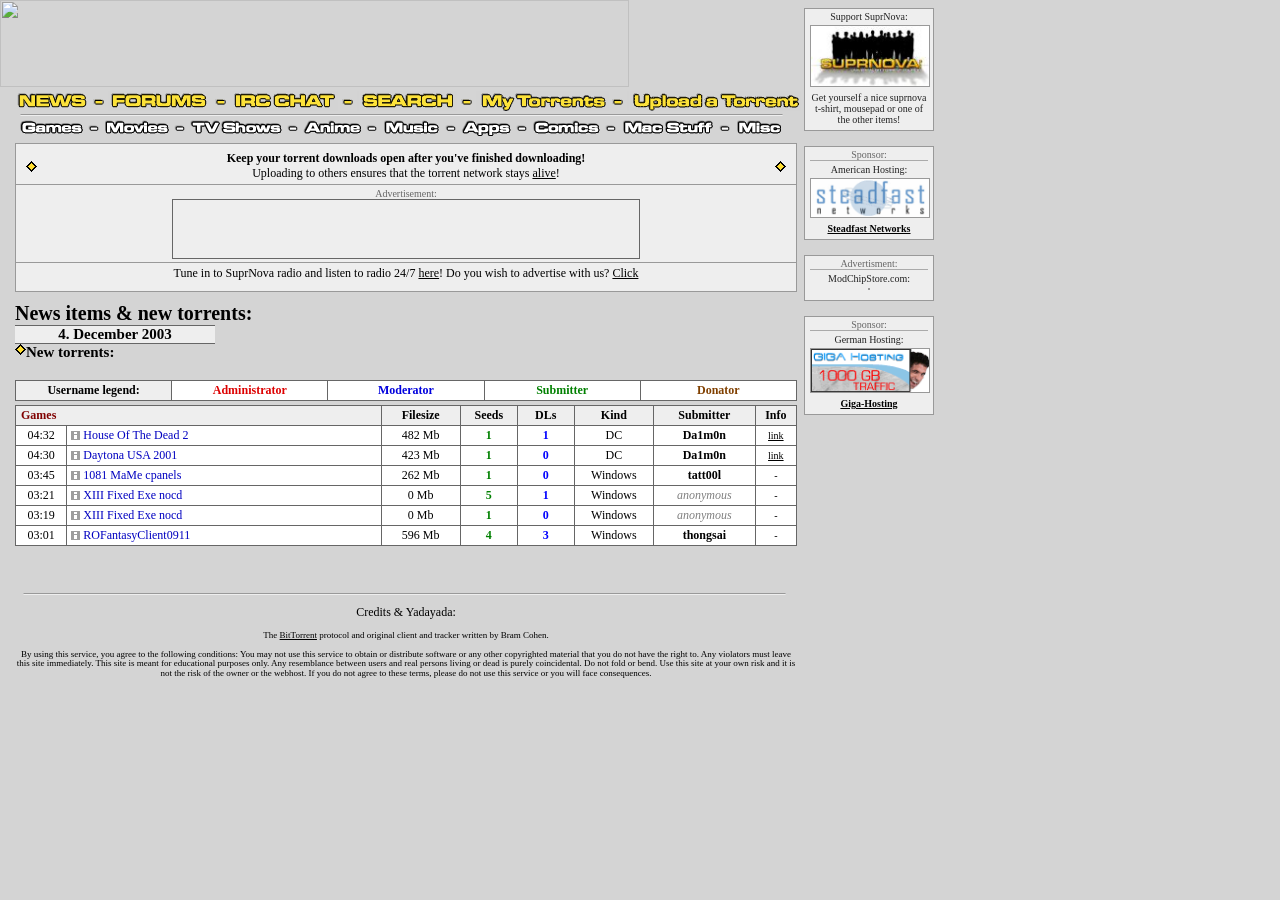
==== commit 3357d66e: "add footer" ====
--- a/test1.html
+++ b/test1.html
@@ -77,7 +77,7 @@
      </div>
      <!-- </div> -->
 
-   <div class="flex-item"><img class="sprite middle-bar" src="images/logo/spacer.gif" width="1" height="1"></div>
+   <div class="flex-item"><img class="sprite middle-bar" style="margin-left:15px;" src="images/logo/spacer.gif" width="1" height="1"></div>
 
 
      <div class="d1">
@@ -157,7 +157,42 @@
 
 </main>
 
+    <div class="flex-container" style="margin-top:40px;">
+      <div class="flex-item">
+<img class="sprite middle-bar" style="margin-left:18px;" src="images/spacer.gif" width="1" height="1">
+       </div>
+    </div>
+
+<footer>
+
+ <div class="flex-container"> 
+
+<div class="max-w" style="margin-left:15px;text-align:center;line-height:0.8">
+<p>Credits &amp; Yadayada:</p><span style="font-size:9px;">The <a href="https://web.archive.org/web/20031204040558/http://www.bitconjurer.org/BitTorrent">BitTorrent</a> protocol and original client and tracker written by Bram Cohen. <br>
+<br>
+By using this service, you agree to the following conditions:
+You may not use this service to obtain or distribute software or any other copyrighted material that you do not have the right to. 
+Any violators must leave this site immediately. This site is meant for educational purposes only. Any resemblance between users and real persons living or dead is purely coincidental.
+ Do not fold or bend. Use this site at your own risk and it is not the risk of the owner or the webhost. If you do not agree to these terms, please do not use this service or you will face consequences.</span><br><br>  <!-- Begin Nedstat Basic code -->
+   <!-- Title: SuprNova.org -->
+   <!-- URL: http://www.suprnova.org/ -->
+      <script language="JavaScript" type="text/javascript" src="/web/20031204040558js_/http://home.comcast.net/~urgrandma7788/template/js/nedstatbasic.js">
+      </script>
+      <script language="JavaScript" type="text/javascript">
+        nedstatbasic("ACRVBA41+5m4ZlyZU6PKkOe+/c9A", 1);
+      </script>
+      <noscript>
+      <a target="_blank" href="https://web.archive.org/web/20031204040558/http://v1.nedstatbasic.net/stats?ACRVBA41+5m4ZlyZU6PKkOe+/c9A">
+      <img src="https://web.archive.org/web/20031204040558im_/http://m1.nedstatbasic.net/n?id=ACRVBA41+5m4ZlyZU6PKkOe+/c9A" border="0" nosave width="18" height="18" alt="Nedstat Basic - Free web site statistics"></a>
+      </noscript>
+   <!-- End Nedstat Basic code -->
+     </div>
+   </div>
+</footer>
+
+   </body>
 
 
-   </body>
+
+
 </html>
--- a/css/style.css
+++ b/css/style.css
@@ -607,10 +607,12 @@
      }
 
    .torrent-date-td,.torrent-name-td,.torrent-filesize-td,.torrent-seeds-td,.torrent-leeches-td,.torrent-quality-td,.torrent-submitter-td,.torrent-info-td {
-
      font-size:16px;
-
    }
+   body > main > div:nth-child(2) > table:nth-child(6) {
+/*   	font-size:16px;*/
+   }
+
 
 }
 
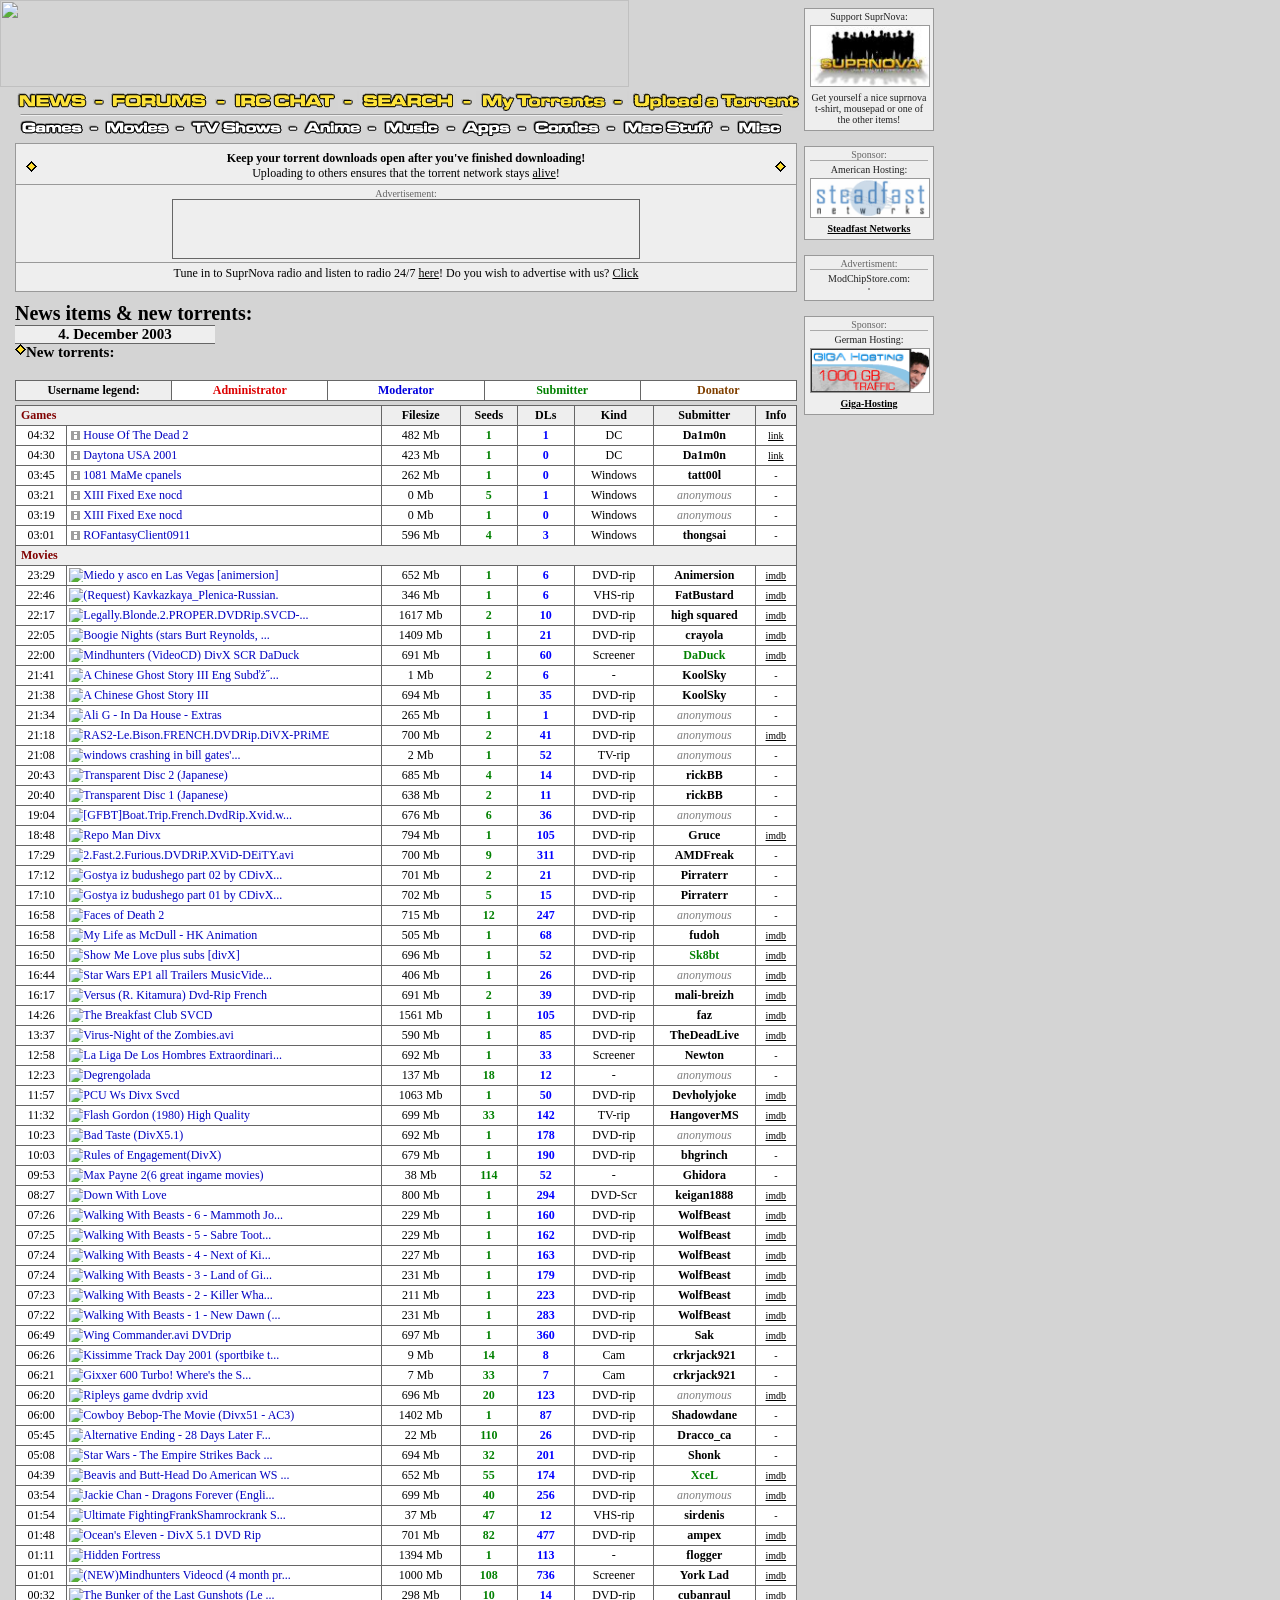
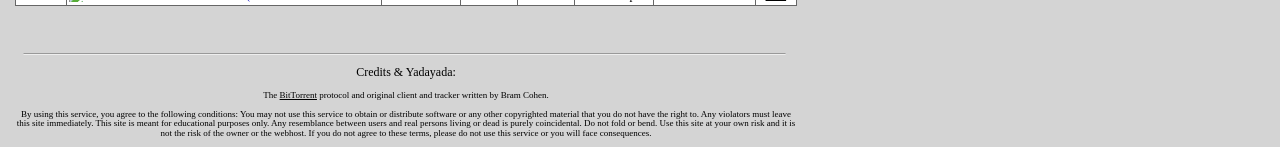
==== commit 685efdc7: "add more torrents" ====
--- a/test1.html
+++ b/test1.html
@@ -151,6 +151,531 @@
 
 <tr><td class="torrent-date-td">03:01</td><td class="torrent-name-td"><a href="javascript:alert(&quot;No known view mirror&quot;);"><img src="images/info.gif" alt="Games - PC" width="14" height="14" border="0" align="absmiddle"></a><a href="https://web.archive.org/web/20031204040558/http://suprnova.com.ar/suprnova/torrents/686/ragnarok online free server fantasyclient0911-exe.torrent" class="torrent-link" title="ROFantasyClient0911">ROFantasyClient0911</a></td><td class="torrent-filesize-td">596 Mb</td><td class="torrent-seeds-td">4</td><td class="torrent-leeches-td">3</td><td class="torrent-quality-td">Windows</td><td class="torrent-submitter-td"><span class="status-Registered">thongsai</span></td><td class="torrent-info-td">-</td></tr>
 
+  <tr>
+     <td class="torrentheader-typeheader-td" colspan="8">&nbsp;Movies</td>
+  </tr>
+
+  <tr>
+     <td class="torrent-date-td" nowrap="">23:29</td>
+     <td class="torrent-name-td"><a href="javascript:alert(&quot;No known view mirror&quot;);"><img src="info.gif" alt="Movies - NON-English" width="14" height="14" border="0" align="absmiddle"></a><a href="https://web.archive.org/web/20031002012431/http://www.emptylogic.com/suprnova/torrents/380/Miedo[1].y.asco.en.Las.Vegas-avi.torrent" class="torrent-link" title="Miedo y asco en Las Vegas [animersion]">Miedo y asco en Las Vegas [animersion]</a></td>
+     <td class="torrent-filesize-td">652 Mb</td>
+     <td class="torrent-seeds-td">1</td>
+     <td class="torrent-leeches-td">6</td>
+     <td class="torrent-quality-td">DVD-rip</td>
+     <td class="torrent-submitter-td"><span class="status-Registered">Animersion</span></td>
+     <td class="torrent-info-td"><a href="https://web.archive.org/web/20031002012431/http://www.animersion.com" target="_blank">imdb</a></td>
+  </tr>
+  <tr>
+     <td class="torrent-date-td" nowrap="">22:46</td>
+     <td class="torrent-name-td"><a href="javascript:alert(&quot;No known view mirror&quot;);"><img src="info.gif" alt="Movies - NON-English" width="14" height="14" border="0" align="absmiddle"></a><a href="https://web.archive.org/web/20031002012431/http://www.wireless-central.net/suprnova/torrents/380/Kavkazkaya_Plenica-avi.torrent" class="torrent-link" title="(Request) Kavkazkaya_Plenica-Russian.">(Request) Kavkazkaya_Plenica-Russian.</a></td>
+     <td class="torrent-filesize-td">346 Mb</td>
+     <td class="torrent-seeds-td">1</td>
+     <td class="torrent-leeches-td">6</td>
+     <td class="torrent-quality-td">VHS-rip</td>
+     <td class="torrent-submitter-td"><span class="status-Registered">FatBustard</span></td>
+     <td class="torrent-info-td"><a href="https://web.archive.org/web/20031002012431/http://voracity.net/details.php?id=803&amp;returnto=%2Findex.php%3Fincldead%3D1%26my%3D1%26owner%3DFaTbustard" target="_blank">imdb</a></td>
+  </tr>
+  <tr>
+     <td class="torrent-date-td" nowrap="">22:17</td>
+     <td class="torrent-name-td"><a href="javascript:alert(&quot;No known view mirror&quot;);"><img src="info.gif" alt="Movies - Comedy" width="14" height="14" border="0" align="absmiddle"></a><a href="https://web.archive.org/web/20031002012431/http://209.142.250.242/~suprnova/torrents/380/Legally.Blonde.2.PROPER.DVDRip.SVCD-Chakra.torrent" class="torrent-link" title="Legally.Blonde.2.PROPER.DVDRip.SVCD-Chakra">Legally.Blonde.2.PROPER.DVDRip.SVCD-...</a></td>
+     <td class="torrent-filesize-td">1617 Mb</td>
+     <td class="torrent-seeds-td">2</td>
+     <td class="torrent-leeches-td">10</td>
+     <td class="torrent-quality-td">DVD-rip</td>
+     <td class="torrent-submitter-td"><span class="status-Registered">high squared</span></td>
+     <td class="torrent-info-td"><a href="https://web.archive.org/web/20031002012431/http://us.imdb.com/title/tt0333780/" target="_blank">imdb</a></td>
+  </tr>
+  <tr>
+     <td class="torrent-date-td" nowrap="">22:05</td>
+     <td class="torrent-name-td"><a href="javascript:alert(&quot;No known view mirror&quot;);"><img src="info.gif" alt="Movies - Drama" width="14" height="14" border="0" align="absmiddle"></a><a href="https://web.archive.org/web/20031002012431/http://www.emptylogic.com/suprnova/torrents/380/Boogie_Nights-divx-avi.torrent" class="torrent-link" title="Boogie Nights (stars Burt Reynolds, Heather Graham)">Boogie Nights (stars Burt Reynolds, ...</a></td>
+     <td class="torrent-filesize-td">1409 Mb</td>
+     <td class="torrent-seeds-td">1</td>
+     <td class="torrent-leeches-td">21</td>
+     <td class="torrent-quality-td">DVD-rip</td>
+     <td class="torrent-submitter-td"><span class="status-Registered">crayola</span></td>
+     <td class="torrent-info-td"><a href="https://web.archive.org/web/20031002012431/http://us.imdb.com/title/tt0118749/" target="_blank">imdb</a></td>
+  </tr>
+  <tr>
+     <td class="torrent-date-td" nowrap="">22:00</td>
+     <td class="torrent-name-td"><a href="javascript:alert(&quot;No known view mirror&quot;);"><img src="info.gif" alt="Movies - Action" width="14" height="14" border="0" align="absmiddle"></a><a href="https://web.archive.org/web/20031002012431/http://www.wireless-central.net/suprnova/torrents/380/Mindhunters.(VideoCD).DivX.SCREENER.DaDuck_snb.torrent" class="torrent-link" title="Mindhunters (VideoCD) DivX SCR DaDuck">Mindhunters (VideoCD) DivX SCR DaDuck</a></td>
+     <td class="torrent-filesize-td">691 Mb</td>
+     <td class="torrent-seeds-td">1</td>
+     <td class="torrent-leeches-td">60</td>
+     <td class="torrent-quality-td">Screener</td>
+     <td class="torrent-submitter-td"><span class="status-Submitter">DaDuck</span></td>
+     <td class="torrent-info-td"><a href="https://web.archive.org/web/20031002012431/http://us.imdb.com/Title?0297284" target="_blank">imdb</a></td>
+  </tr>
+  <tr>
+     <td class="torrent-date-td" nowrap="">21:41</td>
+     <td class="torrent-name-td"><a href="javascript:alert(&quot;No known view mirror&quot;);"><img src="info.gif" alt="Movies - Other" width="14" height="14" border="0" align="absmiddle"></a><a href="https://web.archive.org/web/20031002012431/http://www.wireless-central.net/suprnova/torrents/380/A Chinese Ghost Story III Eng Sub's-rar.torrent" class="torrent-link" title="A Chinese Ghost Story III Eng Sub's">A Chinese Ghost Story III Eng Sub�...</a></td>
+     <td class="torrent-filesize-td">1 Mb</td>
+     <td class="torrent-seeds-td">2</td>
+     <td class="torrent-leeches-td">6</td>
+     <td class="torrent-quality-td">-</td>
+     <td class="torrent-submitter-td"><span class="status-Registered">KoolSky</span></td>
+     <td class="torrent-info-td">-</td>
+  </tr>
+  <tr>
+     <td class="torrent-date-td" nowrap="">21:38</td>
+     <td class="torrent-name-td"><a href="javascript:alert(&quot;No known view mirror&quot;);"><img src="info.gif" alt="Movies - Romance" width="14" height="14" border="0" align="absmiddle"></a><a href="https://web.archive.org/web/20031002012431/http://209.142.250.242/~suprnova/torrents/380/A Chinese Ghost Story III-avi.torrent" class="torrent-link" title="A Chinese Ghost Story III">A Chinese Ghost Story III</a></td>
+     <td class="torrent-filesize-td">694 Mb</td>
+     <td class="torrent-seeds-td">1</td>
+     <td class="torrent-leeches-td">35</td>
+     <td class="torrent-quality-td">DVD-rip</td>
+     <td class="torrent-submitter-td"><span class="status-Registered">KoolSky</span></td>
+     <td class="torrent-info-td">-</td>
+  </tr>
+  <tr>
+     <td class="torrent-date-td" nowrap="">21:34</td>
+     <td class="torrent-name-td"><a href="javascript:alert(&quot;No known view mirror&quot;);"><img src="info.gif" alt="Movies - Comedy" width="14" height="14" border="0" align="absmiddle"></a><a href="https://web.archive.org/web/20031002012431/http://www.emptylogic.com/suprnova/torrents/380/Ali G - In Da House - Extras-avi.torrent" class="torrent-link" title="Ali G - In Da House - Extras">Ali G - In Da House - Extras</a></td>
+     <td class="torrent-filesize-td">265 Mb</td>
+     <td class="torrent-seeds-td">1</td>
+     <td class="torrent-leeches-td">1</td>
+     <td class="torrent-quality-td">DVD-rip</td>
+     <td class="torrent-submitter-td"><span class="status-anonymous">anonymous</span></td>
+     <td class="torrent-info-td">-</td>
+  </tr>
+  <tr>
+     <td class="torrent-date-td" nowrap="">21:18</td>
+     <td class="torrent-name-td"><a href="javascript:alert(&quot;No known view mirror&quot;);"><img src="info.gif" alt="Movies - NON-English" width="14" height="14" border="0" align="absmiddle"></a><a href="https://web.archive.org/web/20031002012431/http://www.emptylogic.com/suprnova/torrents/380/RAS2-Le.Bison.FRENCH.DVDRip.DiVX-PRiME.torrent" class="torrent-link" title="RAS2-Le.Bison.FRENCH.DVDRip.DiVX-PRiME">RAS2-Le.Bison.FRENCH.DVDRip.DiVX-PRiME</a></td>
+     <td class="torrent-filesize-td">700 Mb</td>
+     <td class="torrent-seeds-td">2</td>
+     <td class="torrent-leeches-td">41</td>
+     <td class="torrent-quality-td">DVD-rip</td>
+     <td class="torrent-submitter-td"><span class="status-anonymous">anonymous</span></td>
+     <td class="torrent-info-td"><a href="https://web.archive.org/web/20031002012431/http://www.imdb.com/title/tt0353243/" target="_blank">imdb</a></td>
+  </tr>
+  <tr>
+     <td class="torrent-date-td" nowrap="">21:08</td>
+     <td class="torrent-name-td"><a href="javascript:alert(&quot;No known view mirror&quot;);"><img src="info.gif" alt="Movies - Other" width="14" height="14" border="0" align="absmiddle"></a><a href="https://web.archive.org/web/20031002012431/http://209.142.250.242/~suprnova/torrents/380/win98crash-mov.torrent" class="torrent-link" title="windows crashing in bill gates' face">windows crashing in bill gates'...</a></td>
+     <td class="torrent-filesize-td">2 Mb</td>
+     <td class="torrent-seeds-td">1</td>
+     <td class="torrent-leeches-td">52</td>
+     <td class="torrent-quality-td">TV-rip</td>
+     <td class="torrent-submitter-td"><span class="status-anonymous">anonymous</span></td>
+     <td class="torrent-info-td">-</td>
+  </tr>
+  <tr>
+     <td class="torrent-date-td" nowrap="">20:43</td>
+     <td class="torrent-name-td"><a href="javascript:alert(&quot;No known view mirror&quot;);"><img src="info.gif" alt="Movies - NON-English" width="14" height="14" border="0" align="absmiddle"></a><a href="https://web.archive.org/web/20031002012431/http://209.142.250.242/~suprnova/torrents/379/Transparent 2.torrent" class="torrent-link" title="Transparent  Disc 2 (Japanese)">Transparent  Disc 2 (Japanese)</a></td>
+     <td class="torrent-filesize-td">685 Mb</td>
+     <td class="torrent-seeds-td">4</td>
+     <td class="torrent-leeches-td">14</td>
+     <td class="torrent-quality-td">DVD-rip</td>
+     <td class="torrent-submitter-td"><span class="status-Registered">rickBB</span></td>
+     <td class="torrent-info-td">-</td>
+  </tr>
+  <tr>
+     <td class="torrent-date-td" nowrap="">20:40</td>
+     <td class="torrent-name-td"><a href="javascript:alert(&quot;No known view mirror&quot;);"><img src="info.gif" alt="Movies - NON-English" width="14" height="14" border="0" align="absmiddle"></a><a href="https://web.archive.org/web/20031002012431/http://www.emptylogic.com/suprnova/torrents/379/Transparent 1.torrent" class="torrent-link" title="Transparent  Disc 1 (Japanese)">Transparent  Disc 1 (Japanese)</a></td>
+     <td class="torrent-filesize-td">638 Mb</td>
+     <td class="torrent-seeds-td">2</td>
+     <td class="torrent-leeches-td">11</td>
+     <td class="torrent-quality-td">DVD-rip</td>
+     <td class="torrent-submitter-td"><span class="status-Registered">rickBB</span></td>
+     <td class="torrent-info-td">-</td>
+  </tr>
+  <tr>
+     <td class="torrent-date-td" nowrap="">19:04</td>
+     <td class="torrent-name-td"><a href="javascript:alert(&quot;No known view mirror&quot;);"><img src="info.gif" alt="Movies - Comedy" width="14" height="14" border="0" align="absmiddle"></a><a href="https://web.archive.org/web/20031002012431/http://209.142.250.242/~suprnova/torrents/379/[GFBT]Boat.Trip.French.DvdRip.Xvid.www.FoRoMToRRenT.fr.st-avi.torrent" class="torrent-link" title="[GFBT]Boat.Trip.French.DvdRip.Xvid.www.FoRoMToRRenT.fr.st">[GFBT]Boat.Trip.French.DvdRip.Xvid.w...</a></td>
+     <td class="torrent-filesize-td">676 Mb</td>
+     <td class="torrent-seeds-td">6</td>
+     <td class="torrent-leeches-td">36</td>
+     <td class="torrent-quality-td">DVD-rip</td>
+     <td class="torrent-submitter-td"><span class="status-anonymous">anonymous</span></td>
+     <td class="torrent-info-td">-</td>
+  </tr>
+  <tr>
+     <td class="torrent-date-td" nowrap="">18:48</td>
+     <td class="torrent-name-td"><a href="javascript:alert(&quot;No known view mirror&quot;);"><img src="info.gif" alt="Movies - Comedy" width="14" height="14" border="0" align="absmiddle"></a><a href="https://web.archive.org/web/20031002012431/http://209.142.250.242/~suprnova/torrents/379/RepoManDivx.torrent" class="torrent-link" title="Repo Man Divx">Repo Man Divx</a></td>
+     <td class="torrent-filesize-td">794 Mb</td>
+     <td class="torrent-seeds-td">1</td>
+     <td class="torrent-leeches-td">105</td>
+     <td class="torrent-quality-td">DVD-rip</td>
+     <td class="torrent-submitter-td"><span class="status-Registered">Gruce</span></td>
+     <td class="torrent-info-td"><a href="https://web.archive.org/web/20031002012431/http://us.imdb.com/title/tt0087995/" target="_blank">imdb</a></td>
+  </tr>
+  <tr>
+     <td class="torrent-date-td" nowrap="">17:29</td>
+     <td class="torrent-name-td"><a href="javascript:alert(&quot;No known view mirror&quot;);"><img src="info.gif" alt="Movies - Automotive/Cars" width="14" height="14" border="0" align="absmiddle"></a><a href="https://web.archive.org/web/20031002012431/http://209.142.250.242/~suprnova/torrents/378/2.Fast.2.Furious.DVDRiP.XViD-DEiTY-avi(1).torrent" class="torrent-link" title="2.Fast.2.Furious.DVDRiP.XViD-DEiTY.avi">2.Fast.2.Furious.DVDRiP.XViD-DEiTY.avi</a></td>
+     <td class="torrent-filesize-td">700 Mb</td>
+     <td class="torrent-seeds-td">9</td>
+     <td class="torrent-leeches-td">311</td>
+     <td class="torrent-quality-td">DVD-rip</td>
+     <td class="torrent-submitter-td"><span class="status-Registered">AMDFreak</span></td>
+     <td class="torrent-info-td">-</td>
+  </tr>
+  <tr>
+     <td class="torrent-date-td" nowrap="">17:12</td>
+     <td class="torrent-name-td"><a href="javascript:alert(&quot;No known view mirror&quot;);"><img src="info.gif" alt="Movies - NON-English" width="14" height="14" border="0" align="absmiddle"></a><a href="https://web.archive.org/web/20031002012431/http://www.wireless-central.net/suprnova/torrents/378/Gostya iz budushego - 02-avi.torrent" class="torrent-link" title="Gostya iz budushego part 02 by CDivX Studio">Gostya iz budushego part 02 by CDivX...</a></td>
+     <td class="torrent-filesize-td">701 Mb</td>
+     <td class="torrent-seeds-td">2</td>
+     <td class="torrent-leeches-td">21</td>
+     <td class="torrent-quality-td">DVD-rip</td>
+     <td class="torrent-submitter-td"><span class="status-Registered">Pirraterr</span></td>
+     <td class="torrent-info-td">-</td>
+  </tr>
+  <tr>
+     <td class="torrent-date-td" nowrap="">17:10</td>
+     <td class="torrent-name-td"><a href="javascript:alert(&quot;No known view mirror&quot;);"><img src="info.gif" alt="Movies - NON-English" width="14" height="14" border="0" align="absmiddle"></a><a href="https://web.archive.org/web/20031002012431/http://209.142.250.242/~suprnova/torrents/378/Gostya iz budushego - 01-avi.torrent" class="torrent-link" title="Gostya iz budushego part 01 by CDivX Studio">Gostya iz budushego part 01 by CDivX...</a></td>
+                                       <td class="torrent-filesize-td">702 Mb</td>
+                                       <td class="torrent-seeds-td">5</td>
+                                       <td class="torrent-leeches-td">15</td>
+                                       <td class="torrent-quality-td">DVD-rip</td>
+                                       <td class="torrent-submitter-td"><span class="status-Registered">Pirraterr</span></td>
+                                       <td class="torrent-info-td">-</td>
+                                    </tr>
+                                    <tr>
+                                       <td class="torrent-date-td" nowrap="">16:58</td>
+                                       <td class="torrent-name-td"><a href="javascript:alert(&quot;No known view mirror&quot;);"><img src="info.gif" alt="Movies - Horror" width="14" height="14" border="0" align="absmiddle"></a><a href="https://web.archive.org/web/20031002012431/http://209.142.250.242/~suprnova/torrents/378/faces of death 2.torrent" class="torrent-link" title="Faces of Death 2">Faces of Death 2</a></td>
+                                       <td class="torrent-filesize-td">715 Mb</td>
+                                       <td class="torrent-seeds-td">12</td>
+                                       <td class="torrent-leeches-td">247</td>
+                                       <td class="torrent-quality-td">DVD-rip</td>
+                                       <td class="torrent-submitter-td"><span class="status-anonymous">anonymous</span></td>
+                                       <td class="torrent-info-td">-</td>
+                                    </tr>
+                                    <tr>
+                                       <td class="torrent-date-td" nowrap="">16:58</td>
+                                       <td class="torrent-name-td"><a href="javascript:alert(&quot;No known view mirror&quot;);"><img src="info.gif" alt="Movies - Animation" width="14" height="14" border="0" align="absmiddle"></a><a href="https://web.archive.org/web/20031002012431/http://www.wireless-central.net/suprnova/torrents/378/My Life as McDull-avi.torrent" class="torrent-link" title="My Life as McDull - HK Animation">My Life as McDull - HK Animation</a></td>
+                                       <td class="torrent-filesize-td">505 Mb</td>
+                                       <td class="torrent-seeds-td">1</td>
+                                       <td class="torrent-leeches-td">68</td>
+                                       <td class="torrent-quality-td">DVD-rip</td>
+                                       <td class="torrent-submitter-td"><span class="status-Registered">fudoh</span></td>
+                                       <td class="torrent-info-td"><a href="https://web.archive.org/web/20031002012431/http://us.imdb.com/title/tt0312941/" target="_blank">imdb</a></td>
+                                    </tr>
+                                    <tr>
+                                       <td class="torrent-date-td" nowrap="">16:50</td>
+                                       <td class="torrent-name-td"><a href="javascript:alert(&quot;No known view mirror&quot;);"><img src="info.gif" alt="Movies - NON-English" width="14" height="14" border="0" align="absmiddle"></a><a href="https://web.archive.org/web/20031002012431/http://www.wireless-central.net/suprnova/torrents/378/Fucking Amal plus subs [divX].torrent" class="torrent-link" title="Show Me Love  plus subs [divX]">Show Me Love  plus subs [divX]</a></td>
+                                       <td class="torrent-filesize-td">696 Mb</td>
+                                       <td class="torrent-seeds-td">1</td>
+                                       <td class="torrent-leeches-td">52</td>
+                                       <td class="torrent-quality-td">DVD-rip</td>
+                                       <td class="torrent-submitter-td"><span class="status-Submitter">Sk8bt</span></td>
+                                       <td class="torrent-info-td"><a href="https://web.archive.org/web/20031002012431/http://us.imdb.com/title/tt0150662/" target="_blank">imdb</a></td>
+                                    </tr>
+                                    <tr>
+                                       <td class="torrent-date-td" nowrap="">16:44</td>
+                                       <td class="torrent-name-td"><a href="javascript:alert(&quot;No known view mirror&quot;);"><img src="info.gif" alt="Movies - Sci-Fi" width="14" height="14" border="0" align="absmiddle"></a><a href="https://web.archive.org/web/20031002012431/http://209.142.250.242/~suprnova/torrents/378/Star_Wars_EP1_all_Trailers_MusicVideo_WMV9_ AC3_HDTV-avi.torrent" class="torrent-link" title="Star Wars EP1 all Trailers MusicVideo WMV9  AC3 HDTV">Star Wars EP1 all Trailers MusicVide...</a></td>
+                                       <td class="torrent-filesize-td">406 Mb</td>
+                                       <td class="torrent-seeds-td">1</td>
+                                       <td class="torrent-leeches-td">26</td>
+                                       <td class="torrent-quality-td">DVD-rip</td>
+                                       <td class="torrent-submitter-td"><span class="status-anonymous">anonymous</span></td>
+                                       <td class="torrent-info-td"><a href="https://web.archive.org/web/20031002012431/http://www.imdb.com/title/tt0120915/" target="_blank">imdb</a></td>
+                                    </tr>
+                                    <tr>
+                                       <td class="torrent-date-td" nowrap="">16:17</td>
+                                       <td class="torrent-name-td"><a href="javascript:alert(&quot;No known view mirror&quot;);"><img src="info.gif" alt="Movies - NON-English" width="14" height="14" border="0" align="absmiddle"></a><a href="https://web.archive.org/web/20031002012431/http://www.emptylogic.com/suprnova/torrents/378/MiNiTeam+-+Versus+by+Shivan.torrent" class="torrent-link" title="Versus (R. Kitamura) Dvd-Rip French">Versus (R. Kitamura) Dvd-Rip French</a></td>
+                                       <td class="torrent-filesize-td">691 Mb</td>
+                                       <td class="torrent-seeds-td">2</td>
+                                       <td class="torrent-leeches-td">39</td>
+                                       <td class="torrent-quality-td">DVD-rip</td>
+                                       <td class="torrent-submitter-td"><span class="status-Registered">mali-breizh</span></td>
+                                       <td class="torrent-info-td"><a href="https://web.archive.org/web/20031002012431/http://www.imdb.com/title/tt0275773/" target="_blank">imdb</a></td>
+                                    </tr>
+                                    <tr>
+                                       <td class="torrent-date-td" nowrap="">14:26</td>
+                                       <td class="torrent-name-td"><a href="javascript:alert(&quot;No known view mirror&quot;);"><img src="info.gif" alt="Movies - Comedy" width="14" height="14" border="0" align="absmiddle"></a><a href="https://web.archive.org/web/20031002012431/http://www.wireless-central.net/suprnova/torrents/378/the_breakfast_club.torrent" class="torrent-link" title="The Breakfast Club SVCD">The Breakfast Club SVCD</a></td>
+                                       <td class="torrent-filesize-td">1561 Mb</td>
+                                       <td class="torrent-seeds-td">1</td>
+                                       <td class="torrent-leeches-td">105</td>
+                                       <td class="torrent-quality-td">DVD-rip</td>
+                                       <td class="torrent-submitter-td"><span class="status-Registered">faz</span></td>
+                                       <td class="torrent-info-td"><a href="https://web.archive.org/web/20031002012431/http://us.imdb.com/title/tt0088847" target="_blank">imdb</a></td>
+                                    </tr>
+                                    <tr>
+                                       <td class="torrent-date-td" nowrap="">13:37</td>
+                                       <td class="torrent-name-td"><a href="javascript:alert(&quot;No known view mirror&quot;);"><img src="info.gif" alt="Movies - Horror" width="14" height="14" border="0" align="absmiddle"></a><a href="https://web.archive.org/web/20031002012431/http://209.142.250.242/~suprnova/torrents/378/Virus-Night of the Zombies-AVI.torrent" class="torrent-link" title="Virus-Night of the Zombies.avi">Virus-Night of the Zombies.avi</a></td>
+                                       <td class="torrent-filesize-td">590 Mb</td>
+                                       <td class="torrent-seeds-td">1</td>
+                                       <td class="torrent-leeches-td">85</td>
+                                       <td class="torrent-quality-td">DVD-rip</td>
+                                       <td class="torrent-submitter-td"><span class="status-Registered">TheDeadLive</span></td>
+                                       <td class="torrent-info-td"><a href="https://web.archive.org/web/20031002012431/http://www.imdb.com/title/tt0082559/" target="_blank">imdb</a></td>
+                                    </tr>
+                                    <tr>
+                                       <td class="torrent-date-td" nowrap="">12:58</td>
+                                       <td class="torrent-name-td"><a href="javascript:alert(&quot;No known view mirror&quot;);"><img src="info.gif" alt="Movies - Action" width="14" height="14" border="0" align="absmiddle"></a><a href="https://web.archive.org/web/20031002012431/http://www.wireless-central.net/suprnova/torrents/378/La Liga De Los Hombres Extraordinarios.TS.XViD.MP3.SCREENER.[www.frahanaisland.com]-avi.torrent" class="torrent-link" title="La Liga De Los Hombres Extraordinarios.TS.XViD.MP3.SCREENER.[www.frahanaisland.com]">La Liga De Los Hombres Extraordinari...</a></td>
+                                       <td class="torrent-filesize-td">692 Mb</td>
+                                       <td class="torrent-seeds-td">1</td>
+                                       <td class="torrent-leeches-td">33</td>
+                                       <td class="torrent-quality-td">Screener</td>
+                                       <td class="torrent-submitter-td"><span class="status-Registered">Newton</span></td>
+                                       <td class="torrent-info-td">-</td>
+                                    </tr>
+                                    <tr>
+                                       <td class="torrent-date-td" nowrap="">12:23</td>
+                                       <td class="torrent-name-td"><a href="javascript:alert(&quot;No known view mirror&quot;);"><img src="info.gif" alt="Movies - Drama" width="14" height="14" border="0" align="absmiddle"></a><a href="https://web.archive.org/web/20031002012431/http://209.142.250.242/~suprnova/torrents/377/Degrengolada.(2003)DVDScreenerDivx.torrent" class="torrent-link" title="Degrengolada">Degrengolada</a></td>
+                                       <td class="torrent-filesize-td">137 Mb</td>
+                                       <td class="torrent-seeds-td">18</td>
+                                       <td class="torrent-leeches-td">12</td>
+                                       <td class="torrent-quality-td">-</td>
+                                       <td class="torrent-submitter-td"><span class="status-anonymous">anonymous</span></td>
+                                       <td class="torrent-info-td">-</td>
+                                    </tr>
+                                    <tr>
+                                       <td class="torrent-date-td" nowrap="">11:57</td>
+                                       <td class="torrent-name-td"><a href="javascript:alert(&quot;No known view mirror&quot;);"><img src="info.gif" alt="Movies - Comedy" width="14" height="14" border="0" align="absmiddle"></a><a href="https://web.archive.org/web/20031002012431/http://www.emptylogic.com/suprnova/torrents/377/PCU.ws.divx.svcd.devholyjoke-mpg.torrent" class="torrent-link" title="PCU Ws Divx Svcd">PCU Ws Divx Svcd</a></td>
+                                       <td class="torrent-filesize-td">1063 Mb</td>
+                                       <td class="torrent-seeds-td">1</td>
+                                       <td class="torrent-leeches-td">50</td>
+                                       <td class="torrent-quality-td">DVD-rip</td>
+                                       <td class="torrent-submitter-td"><span class="status-Registered">Devholyjoke</span></td>
+                                       <td class="torrent-info-td"><a href="https://web.archive.org/web/20031002012431/http://us.imdb.com/title/tt0110759/" target="_blank">imdb</a></td>
+                                    </tr>
+                                    <tr>
+                                       <td class="torrent-date-td" nowrap="">11:32</td>
+                                       <td class="torrent-name-td"><a href="javascript:alert(&quot;No known view mirror&quot;);"><img src="info.gif" alt="Movies - Adventure" width="14" height="14" border="0" align="absmiddle"></a><a href="https://web.archive.org/web/20031002012431/http://www.wireless-central.net/suprnova/torrents/377/Flash Gordon (1980).torrent" class="torrent-link" title="Flash Gordon (1980) High Quality">Flash Gordon (1980) High Quality</a></td>
+                                       <td class="torrent-filesize-td">699 Mb</td>
+                                       <td class="torrent-seeds-td">33</td>
+                                       <td class="torrent-leeches-td">142</td>
+                                       <td class="torrent-quality-td">TV-rip</td>
+                                       <td class="torrent-submitter-td"><span class="status-Registered">HangoverMS</span></td>
+                                       <td class="torrent-info-td"><a href="https://web.archive.org/web/20031002012431/http://www.imdb.com/title/tt0080745/" target="_blank">imdb</a></td>
+                                    </tr>
+                                    <tr>
+                                       <td class="torrent-date-td" nowrap="">10:23</td>
+                                       <td class="torrent-name-td"><a href="javascript:alert(&quot;No known view mirror&quot;);"><img src="info.gif" alt="Movies - Horror" width="14" height="14" border="0" align="absmiddle"></a><a href="https://web.archive.org/web/20031002012431/http://209.142.250.242/~suprnova/torrents/377/Bad.Taste.divx5.1-avi.torrent" class="torrent-link" title="Bad Taste (DivX5.1)">Bad Taste (DivX5.1)</a></td>
+                                       <td class="torrent-filesize-td">692 Mb</td>
+                                       <td class="torrent-seeds-td">1</td>
+                                       <td class="torrent-leeches-td">178</td>
+                                       <td class="torrent-quality-td">DVD-rip</td>
+                                       <td class="torrent-submitter-td"><span class="status-anonymous">anonymous</span></td>
+                                       <td class="torrent-info-td"><a href="https://web.archive.org/web/20031002012431/http://us.imdb.com/title/tt0092610/" target="_blank">imdb</a></td>
+                                    </tr>
+                                    <tr>
+                                       <td class="torrent-date-td" nowrap="">10:03</td>
+                                       <td class="torrent-name-td"><a href="javascript:alert(&quot;No known view mirror&quot;);"><img src="info.gif" alt="Movies - Action" width="14" height="14" border="0" align="absmiddle"></a><a href="https://web.archive.org/web/20031002012431/http://www.emptylogic.com/suprnova/torrents/377/Rules of Engagement(DivX)-avi.torrent" class="torrent-link" title="Rules of Engagement(DivX)">Rules of Engagement(DivX)</a></td>
+                                       <td class="torrent-filesize-td">679 Mb</td>
+                                       <td class="torrent-seeds-td">1</td>
+                                       <td class="torrent-leeches-td">190</td>
+                                       <td class="torrent-quality-td">DVD-rip</td>
+                                       <td class="torrent-submitter-td"><span class="status-Registered">bhgrinch</span></td>
+                                       <td class="torrent-info-td">-</td>
+                                    </tr>
+                                    <tr>
+                                       <td class="torrent-date-td" nowrap="">09:53</td>
+                                       <td class="torrent-name-td"><a href="javascript:alert(&quot;No known view mirror&quot;);"><img src="info.gif" alt="Movies - Other" width="14" height="14" border="0" align="absmiddle"></a><a href="https://web.archive.org/web/20031002012431/http://www.emptylogic.com/suprnova/torrents/377/Max Payne 2 In Game Movies.torrent" class="torrent-link" title="Max Payne 2(6 great ingame movies)">Max Payne 2(6 great ingame movies)</a></td>
+                                       <td class="torrent-filesize-td">38 Mb</td>
+                                       <td class="torrent-seeds-td">114</td>
+                                       <td class="torrent-leeches-td">52</td>
+                                       <td class="torrent-quality-td">-</td>
+                                       <td class="torrent-submitter-td"><span class="status-Registered">Ghidora</span></td>
+                                       <td class="torrent-info-td">-</td>
+                                    </tr>
+                                    <tr>
+                                       <td class="torrent-date-td" nowrap="">08:27</td>
+                                       <td class="torrent-name-td"><a href="javascript:alert(&quot;No known view mirror&quot;);"><img src="info.gif" alt="Movies - Romance" width="14" height="14" border="0" align="absmiddle"></a><a href="https://web.archive.org/web/20031002012431/http://www.emptylogic.com/suprnova/torrents/377/Down_with_love_KVCD.torrent" class="torrent-link" title="Down With Love">Down With Love</a></td>
+                                       <td class="torrent-filesize-td">800 Mb</td>
+                                       <td class="torrent-seeds-td">1</td>
+                                       <td class="torrent-leeches-td">294</td>
+                                       <td class="torrent-quality-td">DVD-Scr</td>
+                                       <td class="torrent-submitter-td"><span class="status-Registered">keigan1888</span></td>
+                                       <td class="torrent-info-td"><a href="https://web.archive.org/web/20031002012431/http://us.imdb.com/title/tt0309530/" target="_blank">imdb</a></td>
+                                    </tr>
+                                    <tr>
+                                       <td class="torrent-date-td" nowrap="">07:26</td>
+                                       <td class="torrent-name-td"><a href="javascript:alert(&quot;No known view mirror&quot;);"><img src="info.gif" alt="Movies - Documentary" width="14" height="14" border="0" align="absmiddle"></a><a href="https://web.archive.org/web/20031002012431/http://209.142.250.242/~suprnova/torrents/377/Walking With Beasts - 6 - Mammoth Journey (DVD DivX div3)-avi.torrent" class="torrent-link" title="Walking With Beasts - 6 - Mammoth Journey (DVD DivX div3)">Walking With Beasts - 6 - Mammoth Jo...</a></td>
+                                       <td class="torrent-filesize-td">229 Mb</td>
+                                       <td class="torrent-seeds-td">1</td>
+                                       <td class="torrent-leeches-td">160</td>
+                                       <td class="torrent-quality-td">DVD-rip</td>
+                                       <td class="torrent-submitter-td"><span class="status-Registered">WolfBeast</span></td>
+                                       <td class="torrent-info-td"><a href="https://web.archive.org/web/20031002012431/http://www.imdb.com/title/tt0286285/" target="_blank">imdb</a></td>
+                                    </tr>
+                                    <tr>
+                                       <td class="torrent-date-td" nowrap="">07:25</td>
+                                       <td class="torrent-name-td"><a href="javascript:alert(&quot;No known view mirror&quot;);"><img src="info.gif" alt="Movies - Documentary" width="14" height="14" border="0" align="absmiddle"></a><a href="https://web.archive.org/web/20031002012431/http://www.wireless-central.net/suprnova/torrents/377/Walking With Beasts - 5 - Sabre Tooth (DVD DivX div3)-avi.torrent" class="torrent-link" title="Walking With Beasts - 5 - Sabre Tooth (DVD DivX div3)">Walking With Beasts - 5 - Sabre Toot...</a></td>
+                                       <td class="torrent-filesize-td">229 Mb</td>
+                                       <td class="torrent-seeds-td">1</td>
+                                       <td class="torrent-leeches-td">162</td>
+                                       <td class="torrent-quality-td">DVD-rip</td>
+                                       <td class="torrent-submitter-td"><span class="status-Registered">WolfBeast</span></td>
+                                       <td class="torrent-info-td"><a href="https://web.archive.org/web/20031002012431/http://www.imdb.com/title/tt0286285/" target="_blank">imdb</a></td>
+                                    </tr>
+                                    <tr>
+                                       <td class="torrent-date-td" nowrap="">07:24</td>
+                                       <td class="torrent-name-td"><a href="javascript:alert(&quot;No known view mirror&quot;);"><img src="info.gif" alt="Movies - Documentary" width="14" height="14" border="0" align="absmiddle"></a><a href="https://web.archive.org/web/20031002012431/http://www.emptylogic.com/suprnova/torrents/377/Walking With Beasts - 4 - Next of Kin (DVD DivX div3)-avi.torrent" class="torrent-link" title="Walking With Beasts - 4 - Next of Kin (DVD DivX div3)">Walking With Beasts - 4 - Next of Ki...</a></td>
+                                       <td class="torrent-filesize-td">227 Mb</td>
+                                       <td class="torrent-seeds-td">1</td>
+                                       <td class="torrent-leeches-td">163</td>
+                                       <td class="torrent-quality-td">DVD-rip</td>
+                                       <td class="torrent-submitter-td"><span class="status-Registered">WolfBeast</span></td>
+                                       <td class="torrent-info-td"><a href="https://web.archive.org/web/20031002012431/http://www.imdb.com/title/tt0286285/" target="_blank">imdb</a></td>
+                                    </tr>
+                                    <tr>
+                                       <td class="torrent-date-td" nowrap="">07:24</td>
+                                       <td class="torrent-name-td"><a href="javascript:alert(&quot;No known view mirror&quot;);"><img src="info.gif" alt="Movies - Documentary" width="14" height="14" border="0" align="absmiddle"></a><a href="https://web.archive.org/web/20031002012431/http://209.142.250.242/~suprnova/torrents/377/Walking With Beasts - 3 - Land of Giants (DVD DivX div3)-avi.torrent" class="torrent-link" title="Walking With Beasts - 3 - Land of Giants (DVD DivX div3)">Walking With Beasts - 3 - Land of Gi...</a></td>
+                                       <td class="torrent-filesize-td">231 Mb</td>
+                                       <td class="torrent-seeds-td">1</td>
+                                       <td class="torrent-leeches-td">179</td>
+                                       <td class="torrent-quality-td">DVD-rip</td>
+                                       <td class="torrent-submitter-td"><span class="status-Registered">WolfBeast</span></td>
+                                       <td class="torrent-info-td"><a href="https://web.archive.org/web/20031002012431/http://www.imdb.com/title/tt0286285/" target="_blank">imdb</a></td>
+                                    </tr>
+                                    <tr>
+                                       <td class="torrent-date-td" nowrap="">07:23</td>
+                                       <td class="torrent-name-td"><a href="javascript:alert(&quot;No known view mirror&quot;);"><img src="info.gif" alt="Movies - Documentary" width="14" height="14" border="0" align="absmiddle"></a><a href="https://web.archive.org/web/20031002012431/http://209.142.250.242/~suprnova/torrents/377/Walking With Beasts - 2 - Killer Whales (DVD DivX div3)-avi.torrent" class="torrent-link" title="Walking With Beasts - 2 - Killer Whales (DVD DivX div3)">Walking With Beasts - 2 - Killer Wha...</a></td>
+                                       <td class="torrent-filesize-td">211 Mb</td>
+                                       <td class="torrent-seeds-td">1</td>
+                                       <td class="torrent-leeches-td">223</td>
+                                       <td class="torrent-quality-td">DVD-rip</td>
+                                       <td class="torrent-submitter-td"><span class="status-Registered">WolfBeast</span></td>
+                                       <td class="torrent-info-td"><a href="https://web.archive.org/web/20031002012431/http://www.imdb.com/title/tt0286285/" target="_blank">imdb</a></td>
+                                    </tr>
+                                    <tr>
+                                       <td class="torrent-date-td" nowrap="">07:22</td>
+                                       <td class="torrent-name-td"><a href="javascript:alert(&quot;No known view mirror&quot;);"><img src="info.gif" alt="Movies - Documentary" width="14" height="14" border="0" align="absmiddle"></a><a href="https://web.archive.org/web/20031002012431/http://www.emptylogic.com/suprnova/torrents/377/Walking With Beasts - 1 - New Dawn (DVD DiVX div3)-avi.torrent" class="torrent-link" title="Walking With Beasts - 1 - New Dawn (DVD DiVX div3)">Walking With Beasts - 1 - New Dawn (...</a></td>
+                                       <td class="torrent-filesize-td">231 Mb</td>
+                                       <td class="torrent-seeds-td">1</td>
+                                       <td class="torrent-leeches-td">283</td>
+                                       <td class="torrent-quality-td">DVD-rip</td>
+                                       <td class="torrent-submitter-td"><span class="status-Registered">WolfBeast</span></td>
+                                       <td class="torrent-info-td"><a href="https://web.archive.org/web/20031002012431/http://www.imdb.com/title/tt0286285/" target="_blank">imdb</a></td>
+                                    </tr>
+                                    <tr>
+                                       <td class="torrent-date-td" nowrap="">06:49</td>
+                                       <td class="torrent-name-td"><a href="javascript:alert(&quot;No known view mirror&quot;);"><img src="info.gif" alt="Movies - Adventure" width="14" height="14" border="0" align="absmiddle"></a><a href="https://web.archive.org/web/20031002012431/http://www.wireless-central.net/suprnova/torrents/377/Wing Commander-avi.torrent" class="torrent-link" title="Wing Commander.avi  DVDrip">Wing Commander.avi  DVDrip</a></td>
+                                       <td class="torrent-filesize-td">697 Mb</td>
+                                       <td class="torrent-seeds-td">1</td>
+                                       <td class="torrent-leeches-td">360</td>
+                                       <td class="torrent-quality-td">DVD-rip</td>
+                                       <td class="torrent-submitter-td"><span class="status-Registered">Sak</span></td>
+                                       <td class="torrent-info-td"><a href="https://web.archive.org/web/20031002012431/http://www.imdb.com/title/tt0131646/" target="_blank">imdb</a></td>
+                                    </tr>
+                                    <tr>
+                                       <td class="torrent-date-td" nowrap="">06:26</td>
+                                       <td class="torrent-name-td"><a href="javascript:alert(&quot;No known view mirror&quot;);"><img src="info.gif" alt="Movies - Action" width="14" height="14" border="0" align="absmiddle"></a><a href="https://web.archive.org/web/20031002012431/http://www.wireless-central.net/suprnova/torrents/376/Track Day.wmv.torrent" class="torrent-link" title="Kissimme Track Day 2001 (sportbike tricks to music)">Kissimme Track Day 2001 (sportbike t...</a></td>
+                                       <td class="torrent-filesize-td">9 Mb</td>
+                                       <td class="torrent-seeds-td">14</td>
+                                       <td class="torrent-leeches-td">8</td>
+                                       <td class="torrent-quality-td">Cam</td>
+                                       <td class="torrent-submitter-td"><span class="status-Registered">crkrjack921</span></td>
+                                       <td class="torrent-info-td">-</td>
+                                    </tr>
+                                    <tr>
+                                       <td class="torrent-date-td" nowrap="">06:21</td>
+                                       <td class="torrent-name-td"><a href="javascript:alert(&quot;No known view mirror&quot;);"><img src="info.gif" alt="Movies - Action" width="14" height="14" border="0" align="absmiddle"></a><a href="https://web.archive.org/web/20031002012431/http://www.emptylogic.com/suprnova/torrents/376/Gsxr 600 turbo-mpeg(2).torrent" class="torrent-link" title="Gixxer 600 Turbo! Where's the SKY?">Gixxer 600 Turbo! Where's the S...</a></td>
+                                       <td class="torrent-filesize-td">7 Mb</td>
+                                       <td class="torrent-seeds-td">33</td>
+                                       <td class="torrent-leeches-td">7</td>
+                                       <td class="torrent-quality-td">Cam</td>
+                                       <td class="torrent-submitter-td"><span class="status-Registered">crkrjack921</span></td>
+                                       <td class="torrent-info-td">-</td>
+                                    </tr>
+                                    <tr>
+                                       <td class="torrent-date-td" nowrap="">06:20</td>
+                                       <td class="torrent-name-td"><a href="javascript:alert(&quot;No known view mirror&quot;);"><img src="info.gif" alt="Movies - Thriller" width="14" height="14" border="0" align="absmiddle"></a><a href="https://web.archive.org/web/20031002012431/http://www.emptylogic.com/suprnova/torrents/376/Ripleys game dvdrip xvid-avi.torrent" class="torrent-link" title="Ripleys game dvdrip xvid">Ripleys game dvdrip xvid</a></td>
+                                       <td class="torrent-filesize-td">696 Mb</td>
+                                       <td class="torrent-seeds-td">20</td>
+                                       <td class="torrent-leeches-td">123</td>
+                                       <td class="torrent-quality-td">DVD-rip</td>
+                                       <td class="torrent-submitter-td"><span class="status-anonymous">anonymous</span></td>
+                                       <td class="torrent-info-td"><a href="https://web.archive.org/web/20031002012431/http://www.imdb.com/title/tt0265651/" target="_blank">imdb</a></td>
+                                    </tr>
+                                    <tr>
+                                       <td class="torrent-date-td" nowrap="">06:00</td>
+                                       <td class="torrent-name-td"><a href="javascript:alert(&quot;No known view mirror&quot;);"><img src="info.gif" alt="Movies - Animation" width="14" height="14" border="0" align="absmiddle"></a><a href="https://web.archive.org/web/20031002012431/http://209.142.250.242/~suprnova/torrents/376/cowboy_bebop-the_movie-divx51-ac3.torrent" class="torrent-link" title="Cowboy Bebop-The Movie (Divx51 - AC3)">Cowboy Bebop-The Movie (Divx51 - AC3)</a></td>
+                                       <td class="torrent-filesize-td">1402 Mb</td>
+                                       <td class="torrent-seeds-td">1</td>
+                                       <td class="torrent-leeches-td">87</td>
+                                       <td class="torrent-quality-td">DVD-rip</td>
+                                       <td class="torrent-submitter-td"><span class="status-Registered">Shadowdane</span></td>
+                                       <td class="torrent-info-td">-</td>
+                                    </tr>
+                                    <tr>
+                                       <td class="torrent-date-td" nowrap="">05:45</td>
+                                       <td class="torrent-name-td"><a href="javascript:alert(&quot;No known view mirror&quot;);"><img src="info.gif" alt="Movies - DVD / Film Extras" width="14" height="14" border="0" align="absmiddle"></a><a href="https://web.archive.org/web/20031002012431/http://www.wireless-central.net/suprnova/torrents/376/Alternative Ending - 28 Days Later Fixed-mpg.torrent" class="torrent-link" title="Alternative Ending - 28 Days Later Fixed">Alternative Ending - 28 Days Later F...</a></td>
+                                       <td class="torrent-filesize-td">22 Mb</td>
+                                       <td class="torrent-seeds-td">110</td>
+                                       <td class="torrent-leeches-td">26</td>
+                                       <td class="torrent-quality-td">DVD-rip</td>
+                                       <td class="torrent-submitter-td"><span class="status-Registered">Dracco_ca</span></td>
+                                       <td class="torrent-info-td">-</td>
+                                    </tr>
+                                    <tr>
+                                       <td class="torrent-date-td" nowrap="">05:08</td>
+                                       <td class="torrent-name-td"><a href="javascript:alert(&quot;No known view mirror&quot;);"><img src="info.gif" alt="Movies - Sci-Fi" width="14" height="14" border="0" align="absmiddle"></a><a href="https://web.archive.org/web/20031002012431/http://www.emptylogic.com/suprnova/torrents/376/Star Wars - The Empire Strikes Back-avi.torrent" class="torrent-link" title="Star Wars - The Empire Strikes Back Divx">Star Wars - The Empire Strikes Back ...</a></td>
+                                       <td class="torrent-filesize-td">694 Mb</td>
+                                       <td class="torrent-seeds-td">32</td>
+                                       <td class="torrent-leeches-td">201</td>
+                                       <td class="torrent-quality-td">DVD-rip</td>
+                                       <td class="torrent-submitter-td"><span class="status-Registered">Shonk</span></td>
+                                       <td class="torrent-info-td">-</td>
+                                    </tr>
+                                    <tr>
+                                       <td class="torrent-date-td" nowrap="">04:39</td>
+                                       <td class="torrent-name-td"><a href="javascript:alert(&quot;No known view mirror&quot;);"><img src="info.gif" alt="Movies - Comedy" width="14" height="14" border="0" align="absmiddle"></a><a href="https://web.archive.org/web/20031002012431/http://www.wireless-central.net/suprnova/torrents/376/Beavis.and.Butt-Head.Do.American.WS.XviD.DVDRip.XceL.torrent" class="torrent-link" title="Beavis and Butt-Head Do American WS XviD DVDRip XceL">Beavis and Butt-Head Do American WS ...</a></td>
+                                       <td class="torrent-filesize-td">652 Mb</td>
+                                       <td class="torrent-seeds-td">55</td>
+                                       <td class="torrent-leeches-td">174</td>
+                                       <td class="torrent-quality-td">DVD-rip</td>
+                                       <td class="torrent-submitter-td"><span class="status-Submitter">XceL</span></td>
+                                       <td class="torrent-info-td"><a href="https://web.archive.org/web/20031002012431/http://www.imdb.com/title/tt0115641/" target="_blank">imdb</a></td>
+                                    </tr>
+                                    <tr>
+                                       <td class="torrent-date-td" nowrap="">03:54</td>
+                                       <td class="torrent-name-td"><a href="javascript:alert(&quot;No known view mirror&quot;);"><img src="info.gif" alt="Movies - Action" width="14" height="14" border="0" align="absmiddle"></a><a href="https://web.archive.org/web/20031002012431/http://www.wireless-central.net/suprnova/torrents/376/dragons.forever_oO_divx-ogg.torrent" class="torrent-link" title="Jackie Chan - Dragons Forever (English subs)">Jackie Chan - Dragons Forever (Engli...</a></td>
+                                       <td class="torrent-filesize-td">699 Mb</td>
+                                       <td class="torrent-seeds-td">40</td>
+                                       <td class="torrent-leeches-td">256</td>
+                                       <td class="torrent-quality-td">DVD-rip</td>
+                                       <td class="torrent-submitter-td"><span class="status-anonymous">anonymous</span></td>
+                                       <td class="torrent-info-td"><a href="https://web.archive.org/web/20031002012431/http://us.imdb.com/title/tt0093015/" target="_blank">imdb</a></td>
+                                    </tr>
+                                    <tr>
+                                       <td class="torrent-date-td" nowrap="">01:54</td>
+                                       <td class="torrent-name-td"><a href="javascript:alert(&quot;No known view mirror&quot;);"><img src="info.gif" alt="Movies - Action" width="14" height="14" border="0" align="absmiddle"></a><a href="https://web.archive.org/web/20031002012431/http://www.emptylogic.com/suprnova/torrents/376/Tribute_to_Frank_Shamrock-avi.torrent" class="torrent-link" title="Ultimate FightingFrankShamrockrank Shamrock">Ultimate FightingFrankShamrockrank S...</a></td>
+                                       <td class="torrent-filesize-td">37 Mb</td>
+                                       <td class="torrent-seeds-td">47</td>
+                                       <td class="torrent-leeches-td">12</td>
+                                       <td class="torrent-quality-td">VHS-rip</td>
+                                       <td class="torrent-submitter-td"><span class="status-Registered">sirdenis</span></td>
+                                       <td class="torrent-info-td">-</td>
+                                    </tr>
+                                    <tr>
+                                       <td class="torrent-date-td" nowrap="">01:48</td>
+                                       <td class="torrent-name-td"><a href="javascript:alert(&quot;No known view mirror&quot;);"><img src="info.gif" alt="Movies - Comedy" width="14" height="14" border="0" align="absmiddle"></a><a href="https://web.archive.org/web/20031002012431/http://209.142.250.242/~suprnova/torrents/375/Ocean's Eleven (DivX 5.1 Highest Quality)-avi.torrent" class="torrent-link" title="Ocean's Eleven - DivX 5.1 DVD Rip">Ocean's Eleven - DivX 5.1 DVD Rip</a></td>
+                                       <td class="torrent-filesize-td">701 Mb</td>
+                                       <td class="torrent-seeds-td">82</td>
+                                       <td class="torrent-leeches-td">477</td>
+                                       <td class="torrent-quality-td">DVD-rip</td>
+                                       <td class="torrent-submitter-td"><span class="status-Registered">ampex</span></td>
+                                       <td class="torrent-info-td"><a href="https://web.archive.org/web/20031002012431/http://www.imdb.com/title/tt0240772/" target="_blank">imdb</a></td>
+                                    </tr>
+                                    <tr>
+                                       <td class="torrent-date-td" nowrap="">01:11</td>
+                                       <td class="torrent-name-td"><a href="javascript:alert(&quot;No known view mirror&quot;);"><img src="info.gif" alt="Movies - NON-English" width="14" height="14" border="0" align="absmiddle"></a><a href="https://web.archive.org/web/20031002012431/http://209.142.250.242/~suprnova/torrents/375/Hidden Fortress.torrent" class="torrent-link" title="Hidden Fortress">Hidden Fortress</a></td>
+                                       <td class="torrent-filesize-td">1394 Mb</td>
+                                       <td class="torrent-seeds-td">1</td>
+                                       <td class="torrent-leeches-td">113</td>
+                                       <td class="torrent-quality-td">-</td>
+                                       <td class="torrent-submitter-td"><span class="status-Registered">flogger</span></td>
+                                       <td class="torrent-info-td"><a href="https://web.archive.org/web/20031002012431/http://www.imdb.com/title/tt0051808/" target="_blank">imdb</a></td>
+                                    </tr>
+                                    <tr>
+                                       <td class="torrent-date-td" nowrap="">01:01</td>
+                                       <td class="torrent-name-td"><a href="javascript:alert(&quot;No known view mirror&quot;);"><img src="info.gif" alt="Movies - Action" width="14" height="14" border="0" align="absmiddle"></a><a href="https://web.archive.org/web/20031002012431/http://209.142.250.242/~suprnova/torrents/375/(NEW)Mindhunter Videocd Screener 4mth pre.torrent" class="torrent-link" title="(NEW)Mindhunters Videocd (4 month pre-release)">(NEW)Mindhunters Videocd (4 month pr...</a></td>
+                                       <td class="torrent-filesize-td">1000 Mb</td>
+                                       <td class="torrent-seeds-td">108</td>
+                                       <td class="torrent-leeches-td">736</td>
+                                       <td class="torrent-quality-td">Screener</td>
+                                       <td class="torrent-submitter-td"><span class="status-Registered">York Lad</span></td>
+                                       <td class="torrent-info-td"><a href="https://web.archive.org/web/20031002012431/http://www.imdb.com/title/tt0297284/" target="_blank">imdb</a></td>
+                                    </tr>
+                                    <tr>
+                                       <td class="torrent-date-td" nowrap="">00:32</td>
+                                       <td class="torrent-name-td"><a href="javascript:alert(&quot;No known view mirror&quot;);"><img src="info.gif" alt="Movies - Action" width="14" height="14" border="0" align="absmiddle"></a><a href="https://web.archive.org/web/20031002012431/http://www.wireless-central.net/suprnova/torrents/375/The Bunker of the Last Gunshots.torrent" class="torrent-link" title="The Bunker of the Last Gunshots (Le Bunker de la derničre rafale) [1981] {XviD OGG}">The Bunker of the Last Gunshots (Le ...</a></td>
+                                       <td class="torrent-filesize-td">298 Mb</td>
+                                       <td class="torrent-seeds-td">10</td>
+                                       <td class="torrent-leeches-td">14</td>
+                                       <td class="torrent-quality-td">DVD-rip</td>
+                                       <td class="torrent-submitter-td"><span class="status-Registered">cubanraul</span></td>
+                                       <td class="torrent-info-td"><a href="https://web.archive.org/web/20031002012431/http://us.imdb.com/title/tt0129805/" target="_blank">imdb</a></td>
+                                    </tr>
+
 </table>
 
 </div>
@@ -159,7 +684,7 @@
 
     <div class="flex-container" style="margin-top:40px;">
       <div class="flex-item">
-<img class="sprite middle-bar" style="margin-left:18px;" src="images/spacer.gif" width="1" height="1">
+<img class="sprite middle-bar" style="margin-left:18px;" src="images/logo/spacer.gif" width="1" height="1">
        </div>
     </div>
 
